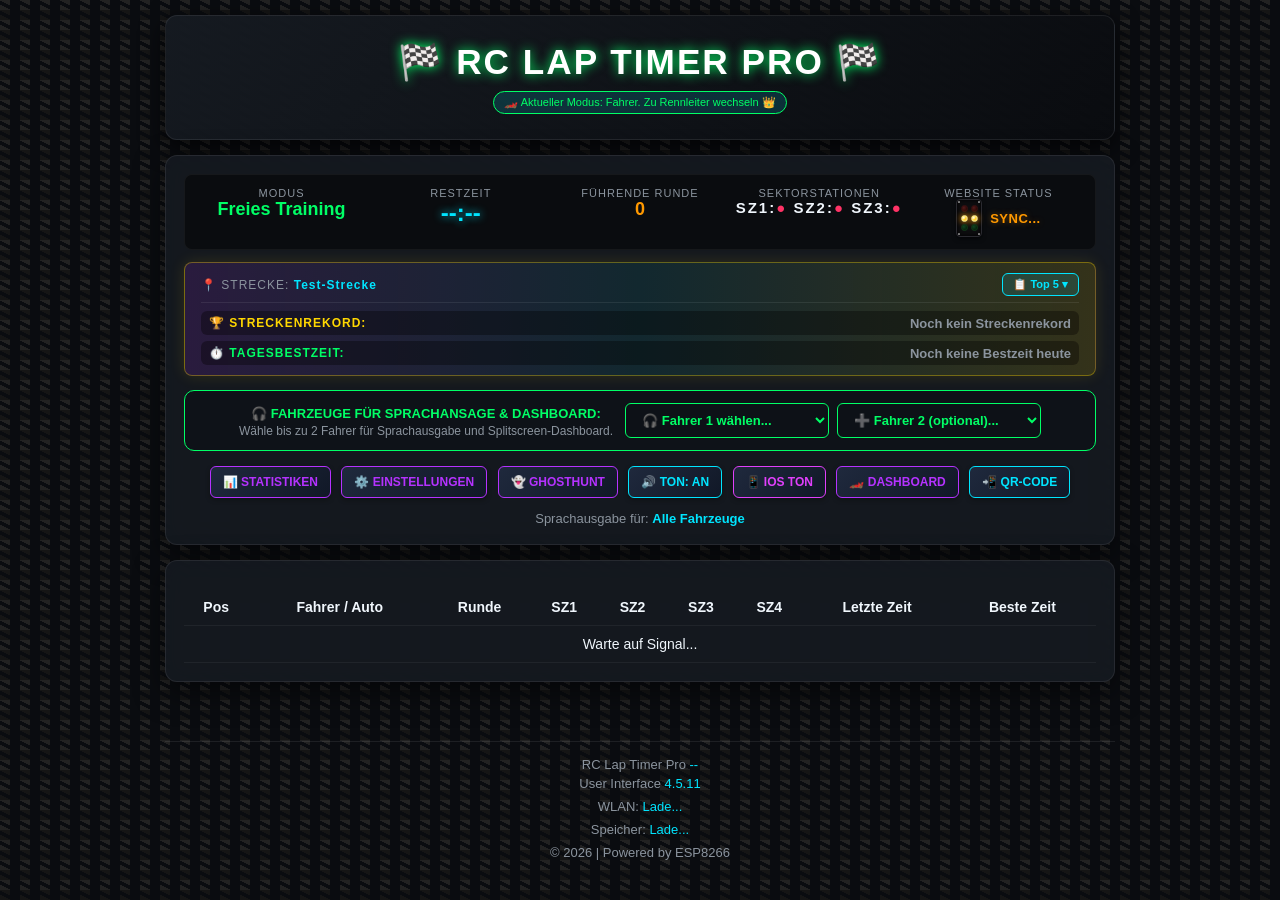
==== esp8266_rx/data/index.html @ 9965b07d "Car-IDs und Autonamen nun getrennt handelbar" ====
<!DOCTYPE HTML>
<html lang="de">
<head>
  <title>RC Lap Timer Pro</title>
  <meta name="viewport" content="width=device-width, initial-scale=1">
  <meta charset="UTF-8">
  <link rel="icon" href="data:image/svg+xml,<svg xmlns='http://www.w3.org/2000/svg' viewBox='0 0 100 100'><text y='.9em' font-size='90'>🏁</text></svg>">
  <link rel="stylesheet" href="style.css?v=4.5.11">
</head>
<body class="role-driver">

  <!-- ECHTES OLED-SCHWARZ DASHBOARD (STROM SPAREN & LIVE-RENNANZEIGE) -->
  <div id="oledDimOverlay" style="display:none;">
    <button class="dimmer-back-btn" onclick="deactivateOledDimmer()" title="Dashboard schließen">
      <span class="dimmer-back-arrow">←</span>
      <span class="dimmer-back-text">Zurück</span>
    </button>

    <div class="dimmer-top">
      <div id="dimmerTrackRecordBanner" class="dimmer-track-record-banner" onclick="openTrackRecordsModal()" style="cursor:pointer;" title="Top 5 Bestenliste öffnen">
        <div class="dimmer-record-line">
          <span class="track-record-icon">🏆</span>
          <span class="track-record-label">Streckenrekord (<span id="dimmerTrackNameVal" style="color:var(--neon-cyan);">Test-Strecke</span>):</span>
          <span id="dimmerAllTimeRecordVal" class="track-record-val">--:--</span>
        </div>
        <div class="dimmer-record-line">
          <span class="track-record-icon">⏱️</span>
          <span class="track-record-label" style="color:var(--neon-green);">Tagesbestzeit:</span>
          <span id="dimmerTrackRecordVal" class="track-record-val">--:--</span>
        </div>
      </div>
      <div>
        <div id="dimmerModeText" class="dimmer-mode-badge" onclick="if(typeof openGhostHuntModal === 'function') openGhostHuntModal();" title="Klicken für Geister-Einstellungen" style="cursor:pointer;">FREIES TRAINING</div>
      </div>
      
      <div class="dimmer-top-stats">
        <div class="dimmer-top-stat-item">
          <span class="dimmer-top-stat-label">Restzeit</span>
          <span id="dimmerTimerText" class="dimmer-top-stat-val timer-val">--:--</span>
        </div>
        <div class="dimmer-top-stat-item">
          <span class="dimmer-top-stat-label">Führende Runde</span>
          <span id="dimmerLeaderLapText" class="dimmer-top-stat-val leader-val">0</span>
        </div>
        <div class="dimmer-top-stat-item dimmer-best-item">
          <span class="dimmer-top-stat-label">🏎️ Schnellste Runde</span>
          <span id="dimmerSessionBestText" class="dimmer-top-stat-val best-val">--:--</span>
        </div>
        <div class="dimmer-top-stat-item">
          <span class="dimmer-top-stat-label">Status</span>
          <div class="startampel-container" style="gap:5px;">
            <div class="startampel-housing" style="width:20px; height:30px; padding:1px 2px;">
              <div class="startampel-row" style="gap:2px;">
                <span class="startampel-lamp lamp-red dimmer-ampel-red" style="width:5px; height:5px;"></span>
                <span class="startampel-lamp lamp-red dimmer-ampel-red" style="width:5px; height:5px;"></span>
              </div>
              <div class="startampel-row" style="gap:2px;">
                <span class="startampel-lamp lamp-yellow dimmer-ampel-yellow" style="width:5px; height:5px;"></span>
                <span class="startampel-lamp lamp-yellow dimmer-ampel-yellow" style="width:5px; height:5px;"></span>
              </div>
              <div class="startampel-row" style="gap:2px;">
                <span class="startampel-lamp lamp-green active dimmer-ampel-green" style="width:5px; height:5px;"></span>
                <span class="startampel-lamp lamp-green active dimmer-ampel-green" style="width:5px; height:5px;"></span>
              </div>
            </div>
            <span id="dimmerStatusText" class="startampel-text status-green" style="font-size:11px;">LIVE</span>
          </div>
        </div>
      </div>
    </div>

    <!-- GEISTERJAGD HUD SLOT (OLED DASHBOARD) -->
    <div id="ghostHudSlotDimmer"></div>

    <div id="dimmerDriversContainer" class="dimmer-drivers-container single-driver">
      <!-- FAHRER 1 SPALTE -->
      <div id="dimmerDriverCol1" class="dimmer-driver-col">
        <div class="dimmer-driver-header">
          <div class="dimmer-driver-name-box">
            <span class="dimmer-car-icon">🏎️</span>
            <span id="dimmerCar1Text" class="dimmer-driver-name">Fahrer 1</span>
          </div>
          <div style="display:flex; align-items:center; gap:6px;">
            <span id="dimmerStatus1Badge" class="dimmer-status-pill" style="display:none;">BOX</span>
            <span id="dimmerPos1Text" class="dimmer-pos-badge">P-</span>
          </div>
        </div>

        <div class="dimmer-center">
          <div class="dimmer-time-box">
            <div class="dimmer-label">Persönliche Bestzeit</div>
            <div id="dimmerPb1Text" class="dimmer-val" style="color:var(--neon-green);">--:--</div>
          </div>
          <div class="dimmer-time-box last-lap-box">
            <div class="dimmer-label">Letzte Runde</div>
            <div id="dimmerLast1Text" class="dimmer-val" style="color:var(--text-main);">--:--</div>
            <div id="dimmerDelta1Text" class="dimmer-delta-val"></div>
          </div>
        </div>

        <div class="dimmer-sectors" id="dimmerSectorsContainer1">
          <div class="dimmer-sector-box" id="dimmer1-box-1" style="display:none;">
            <div class="dimmer-sz-label">SZ 1</div>
            <div id="dimmer1-sz1-val" class="dimmer-sz-val">---</div>
            <div id="dimmer1-sz1-delta" class="dimmer-sz-delta"></div>
          </div>
          <div class="dimmer-sector-box" id="dimmer1-box-2" style="display:none;">
            <div class="dimmer-sz-label">SZ 2</div>
            <div id="dimmer1-sz2-val" class="dimmer-sz-val">---</div>
            <div id="dimmer1-sz2-delta" class="dimmer-sz-delta"></div>
          </div>
          <div class="dimmer-sector-box" id="dimmer1-box-3" style="display:none;">
            <div class="dimmer-sz-label">SZ 3</div>
            <div id="dimmer1-sz3-val" class="dimmer-sz-val">---</div>
            <div id="dimmer1-sz3-delta" class="dimmer-sz-delta"></div>
          </div>
          <div class="dimmer-sector-box" id="dimmer1-box-4" style="display:none;">
            <div class="dimmer-sz-label">SZ 4</div>
            <div id="dimmer1-sz4-val" class="dimmer-sz-val">---</div>
            <div id="dimmer1-sz4-delta" class="dimmer-sz-delta"></div>
          </div>
        </div>
      </div>

      <!-- VERTIKALE TRENNLINIE (NUR BEI 2 FAHRERN) -->
      <div id="dimmerDivider" class="dimmer-divider" style="display:none;"></div>

      <!-- FAHRER 2 SPALTE (NUR BEI 2 FAHRERN) -->
      <div id="dimmerDriverCol2" class="dimmer-driver-col" style="display:none;">
        <div class="dimmer-driver-header">
          <div class="dimmer-driver-name-box">
            <span class="dimmer-car-icon">🏎️</span>
            <span id="dimmerCar2Text" class="dimmer-driver-name">Fahrer 2</span>
          </div>
          <div style="display:flex; align-items:center; gap:6px;">
            <span id="dimmerStatus2Badge" class="dimmer-status-pill" style="display:none;">BOX</span>
            <span id="dimmerPos2Text" class="dimmer-pos-badge">P-</span>
          </div>
        </div>

        <div class="dimmer-center">
          <div class="dimmer-time-box">
            <div class="dimmer-label">Persönliche Bestzeit</div>
            <div id="dimmerPb2Text" class="dimmer-val" style="color:var(--neon-green);">--:--</div>
          </div>
          <div class="dimmer-time-box last-lap-box">
            <div class="dimmer-label">Letzte Runde</div>
            <div id="dimmerLast2Text" class="dimmer-val" style="color:var(--text-main);">--:--</div>
            <div id="dimmerDelta2Text" class="dimmer-delta-val"></div>
          </div>
        </div>

        <div class="dimmer-sectors" id="dimmerSectorsContainer2">
          <div class="dimmer-sector-box" id="dimmer2-box-1" style="display:none;">
            <div class="dimmer-sz-label">SZ 1</div>
            <div id="dimmer2-sz1-val" class="dimmer-sz-val">---</div>
            <div id="dimmer2-sz1-delta" class="dimmer-sz-delta"></div>
          </div>
          <div class="dimmer-sector-box" id="dimmer2-box-2" style="display:none;">
            <div class="dimmer-sz-label">SZ 2</div>
            <div id="dimmer2-sz2-val" class="dimmer-sz-val">---</div>
            <div id="dimmer2-sz2-delta" class="dimmer-sz-delta"></div>
          </div>
          <div class="dimmer-sector-box" id="dimmer2-box-3" style="display:none;">
            <div class="dimmer-sz-label">SZ 3</div>
            <div id="dimmer2-sz3-val" class="dimmer-sz-val">---</div>
            <div id="dimmer2-sz3-delta" class="dimmer-sz-delta"></div>
          </div>
          <div class="dimmer-sector-box" id="dimmer2-box-4" style="display:none;">
            <div class="dimmer-sz-label">SZ 4</div>
            <div id="dimmer2-sz4-val" class="dimmer-sz-val">---</div>
            <div id="dimmer2-sz4-delta" class="dimmer-sz-delta"></div>
          </div>
        </div>
      </div>
    </div>
  </div>

  <div class="main-wrapper">
    <div class="hero-header">
      <h1>🏁 RC LAP TIMER PRO 🏁</h1>
      <div class="role-badge-bar">
        <span id="currentRoleBadge" class="role-pill" onclick="openAdminConfirmModal()" title="Klicken, um zum Rennleiter-Bereich zu wechseln" style="border-color:var(--neon-green); color:var(--neon-green);">
          🏎️ Aktueller Modus: Fahrer. Zu Rennleiter wechseln 👑
        </span>
      </div>
    </div>

    <div class="card">
      <div class="status-bar">
        <div class="status-item">
          <span class="status-label">Modus</span>
          <span id="modeDisplay" class="status-val" style="color:var(--neon-green);">Freies Training</span>
        </div>
        <div class="status-item">
          <span class="status-label">Restzeit</span>
          <span id="timerDisplay" class="status-val timer-display">--:--</span>
        </div>
        <div class="status-item">
          <span class="status-label">Führende Runde</span>
          <span id="leaderLapDisplay" class="status-val" style="color:var(--neon-orange);">0</span>
        </div>
        <div class="status-item">
          <span class="status-label">Sektorstationen</span>
          <span class="status-val" style="font-size: 15px; letter-spacing: 2px;">
            SZ1:<span id="sz1Status" style="color:var(--neon-red);">●</span> 
            SZ2:<span id="sz2Status" style="color:var(--neon-red);">●</span> 
            SZ3:<span id="sz3Status" style="color:var(--neon-red);">●</span>
          </span>
        </div>
        <div class="status-item">
          <span class="status-label">Website Status</span>
          <div class="status-val startampel-container" id="statusAmpelContainer" title="Verbindung zur Basisstation">
            <div class="startampel-housing">
              <div class="startampel-row">
                <span class="startampel-lamp lamp-red" id="ampelRed1"></span>
                <span class="startampel-lamp lamp-red" id="ampelRed2"></span>
              </div>
              <div class="startampel-row">
                <span class="startampel-lamp lamp-yellow" id="ampelYellow1"></span>
                <span class="startampel-lamp lamp-yellow" id="ampelYellow2"></span>
              </div>
              <div class="startampel-row">
                <span class="startampel-lamp lamp-green active" id="ampelGreen1"></span>
                <span class="startampel-lamp lamp-green active" id="ampelGreen2"></span>
              </div>
            </div>
            <span id="heartbeatStatusText" class="startampel-text status-green">LIVE</span>
          </div>
        </div>
      </div>

      <div id="trackRecordBar" class="track-record-bar">
        <div class="track-record-header">
          <span class="track-record-track-badge">📍 STRECKE: <strong id="activeTrackNameBadge" style="color:var(--neon-cyan);">Test-Strecke</strong></span>
          <button type="button" class="track-top5-btn" onclick="openTrackRecordsModal()" title="Top 5 Bestenliste öffnen">📋 Top 5 ▾</button>
        </div>
        <div class="track-record-rows" onclick="openTrackRecordsModal()" title="Klicken für Top 5 Bestenliste">
          <div class="track-record-row">
            <span class="track-record-row-label">🏆 STRECKENREKORD:</span>
            <span class="track-record-row-val" id="allTimeRecordDisplay"><span style="color:var(--text-muted); font-size:13px;">Noch kein Streckenrekord</span></span>
          </div>
          <div class="track-record-row">
            <span class="track-record-row-label" style="color:var(--neon-green);">⏱️ TAGESBESTZEIT:</span>
            <span class="track-record-row-val" id="trackRecordDisplay"><span style="color:var(--text-muted); font-size:13px;">Noch keine Bestzeit heute</span></span>
          </div>
        </div>
      </div>

      <div id="mainStorageWarningBanner" class="storage-warning-banner" style="display:none;"></div>

      <div id="poleBanner" class="pole-banner" style="display:none;">
        <div class="pole-banner-title">👑 QUALIFYING BEENDET – POLE POSITION 👑</div>
        <div id="poleBannerText" class="pole-banner-val">---</div>
      </div>

      <!-- GEISTERJAGD HUD SLOT (NORMAL) -->
      <div id="ghostHudSlotNormal">
        <!-- GEISTERJAGD BANNER (BEATEN) -->
        <div id="ghostBeatenBanner" class="ghost-beaten-banner" style="display:none;">
          <div class="ghost-beaten-title">👑 GEIST GESCHLAGEN – NEUE BESTZEIT! 👑</div>
          <div id="ghostBeatenBannerText" class="ghost-beaten-val">---</div>
        </div>

        <!-- GEISTERJAGD HUD (GROSSANZEIGE FÜR SOLO-FAHRER) -->
        <div id="ghostHudContainer" class="ghost-hud" style="display:none;">
          <div class="ghost-card-wrapper">
            <!-- GEIST KARTE (KLICKBAR) -->
            <div class="ghost-card ghost-target-card" onclick="openGhostHuntModal()" role="button" tabindex="0" style="cursor:pointer;" title="Klicken, um Geist-Ziel zu wählen / ändern">
              <div class="ghost-card-header">
                <span class="ghost-icon">👻</span>
                <div>
                  <div class="ghost-card-subtitle">DER GEIST (ZIEL) ⚙️</div>
                  <div id="ghostTargetName" class="ghost-card-title">Streckenrekord</div>
                </div>
              </div>
              <div class="ghost-time-box">
                <span id="ghostTargetTime" class="ghost-time-val">--:--</span>
              </div>
              <div class="ghost-sectors-mini" id="ghostTargetSectors">
                <span id="ghostTargetSz1">SZ1: ---</span>
                <span id="ghostTargetSz2">SZ2: ---</span>
                <span id="ghostTargetSz3">SZ3: ---</span>
                <span id="ghostTargetSz4">Ziel: ---</span>
              </div>
            </div>

            <!-- JÄGER KARTE -->
            <div class="ghost-card ghost-hunter-card">
              <div class="ghost-card-header">
                <span class="ghost-icon">🏎️</span>
                <div>
                  <div class="ghost-card-subtitle">DEINE RUNDE (<span id="ghostHunterLapNum">Runde 0</span>)</div>
                  <div id="ghostHunterName" class="ghost-card-title">Fahrer 1</div>
                </div>
              </div>
              <div class="ghost-time-box">
                <span id="ghostHunterLastTime" class="ghost-time-val">--:--</span>
                <span id="ghostLiveDeltaPill" class="ghost-delta-pill" style="display:none;">±0.00</span>
              </div>
              <div class="ghost-sectors-grid" id="ghostHunterSectors">
                <div class="ghost-sector-cell" id="ghostHunterCell1">
                  <span class="ghost-sec-lbl">SZ 1</span>
                  <span id="ghostHunterSz1" class="ghost-sec-val">---</span>
                  <span id="ghostDeltaSz1" class="ghost-sec-delta"></span>
                </div>
                <div class="ghost-sector-cell" id="ghostHunterCell2">
                  <span class="ghost-sec-lbl">SZ 2</span>
                  <span id="ghostHunterSz2" class="ghost-sec-val">---</span>
                  <span id="ghostDeltaSz2" class="ghost-sec-delta"></span>
                </div>
                <div class="ghost-sector-cell" id="ghostHunterCell3">
                  <span class="ghost-sec-lbl">SZ 3</span>
                  <span id="ghostHunterSz3" class="ghost-sec-val">---</span>
                  <span id="ghostDeltaSz3" class="ghost-sec-delta"></span>
                </div>
                <div class="ghost-sector-cell" id="ghostHunterCell4">
                  <span class="ghost-sec-lbl">Ziel</span>
                  <span id="ghostHunterSz4" class="ghost-sec-val">---</span>
                  <span id="ghostDeltaSz4" class="ghost-sec-delta"></span>
                </div>
              </div>
            </div>
          </div>
        </div>
      </div>

      <div class="driver-quick-panel">
        <div style="text-align:center;">
          <strong style="color:var(--neon-green); font-family:var(--font-display); font-size:13px;">🎧 FAHRZEUGE FÜR SPRACHANSAGE & DASHBOARD:</strong>
          <div id="driverQuickHint" style="font-size:12px; color:var(--text-muted); margin-top:2px;">Wähle bis zu 2 Fahrer für Sprachausgabe und Splitscreen-Dashboard.</div>
        </div>
        <div style="display:flex; gap:8px; flex-wrap:wrap; justify-content:center;">
          <select id="driverQuickSelect1" class="driver-quick-select" onchange="onDriverQuickSelectChange()">
            <option value="none">🎧 Fahrer 1 wählen...</option>
          </select>
          <select id="driverQuickSelect2" class="driver-quick-select" onchange="onDriverQuickSelectChange()">
            <option value="none">➕ Fahrer 2 (optional)...</option>
          </select>
        </div>
      </div>

      <div>
        <button class="btn btn-purple" id="statsOverviewBtn" onclick="openStatsOverviewModal()">📊 Statistiken</button>
        <button class="btn btn-purple" onclick="openDriverConfigModal()">⚙️ Einstellungen</button>
        <button class="btn btn-purple" id="ghostHuntDriverBtn" onclick="openGhostHuntModal()" style="border-color:var(--neon-purple);">👻 Ghosthunt</button>
        <button class="btn" id="ttsToggleBtn" onclick="toggleTTS()">🔊 Ton: AN</button>
        <button class="btn btn-ios" id="iosUnmuteBtn" onclick="unmuteIOSAudio()">📱 iOS Ton</button>
        <button class="btn btn-purple" onclick="activateOledDimmer()" title="Öffnet das Renn-Dashboard">🏎️ Dashboard</button>
        <button class="btn btn-cyan" id="qrCodeBtn" onclick="openQrModal()" title="QR-Code zum Verbinden anzeigen">📲 QR-Code</button>
      </div>
      <div style="margin-top: 10px; font-size: 13px; color: var(--text-muted);">
        Sprachausgabe für: <strong id="ttsSelectedCarsDisplay" style="color: var(--neon-cyan);">Alle Fahrzeuge</strong>
      </div>
    </div>

    <div class="card">
      <div class="table-responsive">
        <table>
          <thead>
            <tr>
              <th class="sortable" onclick="sortTable('default')">Pos <span id="sort-icon-default" class="sort-icon"></span></th>
              <th class="sortable" onclick="sortTable('driver')">Fahrer / Auto <span id="sort-icon-driver" class="sort-icon"></span></th>
              <th class="sortable" onclick="sortTable('laps')"><span id="th-laps-label">Runde</span> <span id="sort-icon-laps" class="sort-icon"></span></th>
              <th id="th-sz1" class="sortable" onclick="sortTable('sz1')"><span id="th-sz1-label">SZ1</span> <span id="sort-icon-sz1" class="sort-icon"></span></th>
              <th id="th-sz2" class="sortable" onclick="sortTable('sz2')"><span id="th-sz2-label">SZ2</span> <span id="sort-icon-sz2" class="sort-icon"></span></th>
              <th id="th-sz3" class="sortable" onclick="sortTable('sz3')"><span id="th-sz3-label">SZ3</span> <span id="sort-icon-sz3" class="sort-icon"></span></th>
              <th id="th-sz4" class="sortable" onclick="sortTable('sz4')"><span id="th-sz4-label">SZ4</span> <span id="sort-icon-sz4" class="sort-icon"></span></th>
              <th class="sortable" onclick="sortTable('lastLap')"><span id="th-last-label">Letzte Zeit</span> <span id="sort-icon-lastLap" class="sort-icon"></span></th>
              <th class="sortable" onclick="sortTable('bestLap')"><span id="th-best-label">Beste Zeit</span> <span id="sort-icon-bestLap" class="sort-icon"></span></th>
            </tr>
          </thead>
          <tbody id="lapTable">
            <tr><td colspan="9">Warte auf Signal...</td></tr>
          </tbody>
        </table>
      </div>
    </div>
  </div>

  <!-- MODAL: TOP 5 STRECKENREKORD & TAGESBESTZEIT -->
  <div id="trackRecordsModal" class="modal" style="z-index: 10005;">
    <div class="modal-content" style="max-width: 540px; border: 1px solid var(--neon-gold); box-shadow: 0 0 25px rgba(255, 215, 0, 0.25);">
      <div style="display:flex; justify-content:space-between; align-items:center; margin-bottom:12px; border-bottom: 1px solid #222; padding-bottom: 8px;">
        <h3 style="color:var(--neon-gold); margin:0; font-family:var(--font-display); font-size:16px;">🏆 TOP 5 BESTENLISTE</h3>
        <button class="btn btn-danger" style="padding:4px 10px; font-size:16px; cursor:pointer;" onclick="closeTrackRecordsModal()">✕</button>
      </div>

      <div style="display:flex; align-items:center; justify-content:space-between; gap:8px; margin-bottom:14px; background:rgba(0,0,0,0.4); padding:8px 12px; border-radius:8px; border:1px solid rgba(0,229,255,0.25); flex-wrap:wrap;">
        <span style="font-size:12px; color:var(--neon-cyan); font-family:var(--font-display); font-weight:bold;">📍 STRECKE:</span>
        <select id="top5ModalTrackSelect" class="track-select-dropdown" style="flex:1; min-width:160px;" onchange="renderTrackRecordsModalContent(this.value)"></select>
      </div>

      <div class="modal-body" id="trackRecordsModalBody">
        <p style="color:var(--text-muted);">Lade Top 5...</p>
      </div>

      <div style="display:flex; justify-content:space-between; align-items:center; margin-top: 15px; border-top: 1px solid #222; padding-top: 10px; flex-wrap:wrap; gap:8px;">
        <button class="btn btn-purple" style="margin:0; font-size:11px;" onclick="closeTrackRecordsModal(); openStatsOverviewModal('records');">📊 Zur Rekord-Statistik</button>
        <button class="btn btn-warning" style="margin:0;" onclick="closeTrackRecordsModal()">Schließen</button>
      </div>
    </div>
  </div>

  <!-- GEISTERJAGD MODAL -->
  <div id="ghostHuntModal" class="modal" style="z-index: 10006;">
    <div class="modal-content" style="max-width: 500px; border: 1px solid var(--neon-purple); box-shadow: 0 0 25px rgba(181, 50, 255, 0.35);">
      <div style="display:flex; justify-content:space-between; align-items:center; margin-bottom:12px; border-bottom: 1px solid #222; padding-bottom: 8px;">
        <h3 style="color:var(--neon-purple); margin:0; font-family:var(--font-display);">👻 GHOSTHUNT (GEISTER-AUSWAHL)</h3>
        <button class="btn btn-danger" style="padding:4px 10px; font-size:16px; cursor:pointer;" onclick="closeGhostHuntModal()">✕</button>
      </div>

      <div style="margin-bottom: 16px;">
        <label style="font-weight:bold; color:var(--text-main); display:block; margin-bottom:6px;">Wähle deinen Gegner (Der Geist):</label>
        <select id="ghostTargetTypeSelect" class="form-input" style="width:100%; padding:10px; font-size:14px; background:#0d1117; color:var(--neon-cyan); border:1px solid #333; border-radius:6px;" onchange="updateGhostHuntModalDisplay()">
          <option value="0">🏆 Streckenrekord-Geist (All-Time P1)</option>
          <option value="1">⏱️ Tagesbestzeit-Geist (Heutiges P1)</option>
          <option value="2">👤 Eigener Geist / Session-PB</option>
          <option value="4">🏎️ Live-Führender der Session</option>
          <option value="3">🎯 Freie Wunsch-Zielzeit</option>
        </select>
      </div>

      <!-- Vorschau-Info-Box -->
      <div id="ghostPreviewInfo" style="background:rgba(181,50,255,0.08); border:1px solid rgba(181,50,255,0.3); border-radius:8px; padding:12px; margin-bottom:15px; font-size:13px; line-height:1.5;">
        Lade Streckenrekord...
      </div>

      <!-- Freie Zielzeit-Eingabe (nur bei Type 3) -->
      <div id="ghostCustomTimeBox" style="display:none; margin-bottom:16px;">
        <label style="font-weight:bold; color:var(--text-main); display:block; margin-bottom:6px;">Zielzeit in Sekunden (z. B. 12.500):</label>
        <input type="text" id="ghostCustomTimeInput" class="form-input" placeholder="12.500" style="width:100%; padding:10px; font-size:15px; font-family:monospace; background:#0d1117; color:var(--neon-green); border:1px solid #333; border-radius:6px;">
      </div>

      <div id="ghostModalActionButtons" style="display:flex; justify-content:flex-end; gap:10px; border-top:1px solid #222; padding-top:12px; flex-wrap:wrap;">
        <button class="btn btn-warning" onclick="closeGhostHuntModal()">Schließen</button>
        <button class="btn btn-purple" style="font-weight:bold; padding:10px 18px; box-shadow: 0 0 12px rgba(181,50,255,0.5);" onclick="startDriverLocalGhostHuntFromModal()">👻 Ghosthunt Starten</button>
      </div>
    </div>
  </div>

  <!-- FAHRER-EINSTELLUNGEN MODAL -->
  <div id="driverConfigModal" class="modal">
    <div class="modal-content" style="max-width: 480px;">
      <div style="display:flex; justify-content:space-between; align-items:center; margin-bottom:10px; border-bottom: 1px solid #222; padding-bottom: 8px;">
        <h3 style="color:var(--neon-green); margin:0; font-family:var(--font-display);">⚙️ FAHRER-EINSTELLUNGEN</h3>
        <button class="btn btn-danger" style="padding:4px 10px; font-size:16px; cursor:pointer;" onclick="closeDriverConfigModal()">✕</button>
      </div>
      
      <div class="modal-body">
        <div style="background:#0d1117; padding:15px; border-radius:8px; margin-bottom:15px; text-align: left; border: 1px solid var(--neon-green);">
          <h4 style="color:var(--neon-green); margin:0 0 12px 0; font-family:var(--font-display);">🎙️ Sprachansagen</h4>
          <label style="cursor:pointer; display: block; margin-bottom: 12px;">
            <input type="checkbox" id="driver_cfg_sector_audio" style="transform: scale(1.3); margin-right: 10px;" onchange="saveDriverAudioConfig()">
            <strong>📢 Sektor-Bestzeiten Sprachansage</strong>
            <div style="font-size:11px; color:var(--text-muted); margin-left: 28px; margin-top:2px;">Sagt neue absolute und persönliche Sektor-Bestzeiten an</div>
          </label>
          <label style="cursor:pointer; display: block; margin-bottom: 12px;">
            <input type="checkbox" id="driver_cfg_sector_ticks" style="transform: scale(1.3); margin-right: 10px;" onchange="saveDriverAudioConfig()">
            <strong>⏱️ SZ-Durchfahrts-Ticks (SZ1–SZ3 Beep)</strong>
            <div style="font-size:11px; color:var(--text-muted); margin-left: 28px; margin-top:2px;">A7 Chiptune-Tick: Fahrer 1 einfacher Beep, Fahrer 2 doppelter Beep</div>
          </label>
          <label style="cursor:pointer; display: block; margin-bottom: 12px;">
            <input type="checkbox" id="driver_cfg_ghost_audio" style="transform: scale(1.3); margin-right: 10px;" onchange="saveDriverAudioConfig()">
            <strong>👻 Ghost Sektor-Pieptöne (Buzzer & Beeps)</strong>
            <div style="font-size:11px; color:var(--text-muted); margin-left: 28px; margin-top:2px;">Hoher Doppel-Beep bei Vorsprung, Bass-Beep bei Rückstand</div>
          </label>
          <label style="cursor:pointer; display: block; margin-bottom: 12px;">
            <input type="checkbox" id="driver_cfg_ghost_tts" style="transform: scale(1.3); margin-right: 10px;" onchange="saveDriverAudioConfig()">
            <strong>🗣️ Ghost Sektor-Sprachausgabe (Delta)</strong>
            <div style="font-size:11px; color:var(--text-muted); margin-left: 28px; margin-top:2px;">Sagt Vorsprung/Rückstand auf Hundertstel an (z. B. „Minus eins fünfundzwanzig“)</div>
          </label>
          <label style="cursor:pointer; display: block; margin-bottom: 12px;">
            <input type="checkbox" id="driver_cfg_announce_lap_times" style="transform: scale(1.3); margin-right: 10px;" onchange="saveDriverAudioConfig()">
            <strong>📢 Rundenzeiten im Rennen ansagen</strong>
            <div style="font-size:11px; color:var(--text-muted); margin-left: 28px; margin-top:2px;">Platzierungen werden im Rennen immer angesagt</div>
          </label>
          <label style="cursor:pointer; display: block;">
            <input type="checkbox" id="driver_cfg_mute_countdown_tts" style="transform: scale(1.3); margin-right: 10px;" onchange="saveDriverAudioConfig()">
            <strong>🚦 Countdown-Sprachansage stummschalten</strong>
            <div style="font-size:11px; color:var(--text-muted); margin-left: 28px; margin-top:2px;">Kein Sprach-Countdown (3-2-1), sondern nur der synchrone Startampel-Buzzer</div>
          </label>
        </div>
      </div>

      <div style="display:flex; justify-content:flex-end; align-items:center; margin-top: 15px; border-top: 1px solid #222; padding-top: 10px;">
        <button class="btn btn-warning" onclick="closeDriverConfigModal()">Schließen</button>
      </div>
    </div>
  </div>

  <!-- SICHERHEITS-MODAL: WECHSEL ZUM RENMLEITER -->
  <div id="adminConfirmModal" class="modal" style="z-index: 9999;">
    <div class="modal-content" style="max-width: 480px; text-align: center; border: 1px solid var(--neon-cyan); box-shadow: 0 0 25px rgba(0, 229, 255, 0.4);">
      <h3 style="color:var(--neon-cyan); font-family:var(--font-display); margin-top:0;">👑 ZUM RENMLEITER WECHSELN?</h3>
      <p style="font-size:14px; color:var(--text-main); margin-bottom:15px;">
        Im Rennleiter-Bereich können Rennmodi gesteuert, Durchgänge gestartet/gestoppt und Systemeinstellungen geändert werden.
      </p>
      
      <div style="background:rgba(0,0,0,0.6); padding:14px; border-radius:8px; border:1px dashed var(--neon-cyan); margin-bottom:20px; text-align:left;">
        <label style="cursor:pointer; display:flex; align-items:center; gap:10px; font-size:14px; color:var(--neon-cyan); font-weight:bold;">
          <input type="checkbox" id="adminConfirmCheckbox" onchange="toggleAdminConfirmBtn()" style="transform:scale(1.3); cursor:pointer;">
          <span>Ja, wirklich zum Rennleiter-Bereich wechseln</span>
        </label>
      </div>
      
      <div style="display:flex; gap:10px;">
        <button class="btn btn-warning" style="flex:1; padding:12px; font-weight:bold;" onclick="closeAdminConfirmModal()">ABBRECHEN</button>
        <button class="btn btn-success" id="adminGoBtn" style="flex:1; padding:12px; font-weight:bold; opacity:0.5; pointer-events:none;" onclick="proceedToAdmin()">WEITER ZUM ADMIN 👑</button>
      </div>
    </div>
  </div>

  <!-- STATISTIKEN MODAL (WIRD BEI KLICK PER LAZY-LOADING GELADEN) -->
  <div id="statsOverviewModal" class="modal">
    <div class="modal-content">
      <div style="display:flex; justify-content:space-between; align-items:center; margin-bottom:10px;">
        <h3 style="color:var(--neon-green); margin:0; font-family:var(--font-display);">📊 STATISTIKEN & RENN-HISTORIE</h3>
        <button class="btn btn-danger" style="padding:4px 10px; font-size:16px; cursor:pointer;" onclick="closeStatsOverviewModal()">✕</button>
      </div>

      <div id="statsStorageWarningBanner" class="storage-warning-banner" style="display:none;"></div>

      <div class="backup-bar">
        <div style="display:flex; align-items:center; gap:8px; flex-wrap:wrap;">
          <span style="font-size:12px; color:var(--neon-cyan); font-weight:bold; font-family:var(--font-display);">📍 STRECKE:</span>
          <select id="statsTrackFilterSelect" class="track-select-dropdown" style="padding:4px 10px; font-size:12px;" onchange="onStatsTrackFilterChange(this.value)">
            <option value="all">🌍 Alle Strecken</option>
          </select>
        </div>
        <div id="statsDailyBestDisplay" style="font-size:12px; color:var(--text-muted); display:flex; flex-direction:column; gap:2px; text-align:left;">
          <div>🏆 Streckenrekord: <strong id="statsAllTimeBestVal" style="color:var(--neon-gold);">--:--</strong></div>
          <div>⏱️ Tagesbestzeit: <strong id="statsDailyBestVal" style="color:var(--neon-green);">--:--</strong></div>
        </div>
        <div style="font-size:12px; color:var(--text-muted); display:flex; align-items:center; gap:8px;">
          <span>💾 Flash: <strong id="statsFsUsageText" style="color:var(--neon-cyan);">--%</strong></span>
          <button id="rebuildIndexBtn" class="btn btn-purple" style="padding:3px 8px; font-size:11px; margin:0;" onclick="rebuildSessionsIndexUI()" title="Dateisystem durchsuchen und Sessions-Index reparieren">🔄 Index neu aufbauen</button>
        </div>
      </div>

      <div class="tab-container">
        <button class="tab-btn" id="tabRecordsBtn" onclick="switchStatsTab('records')">🏆 Rekorde</button>
        <button class="tab-btn active" id="tabDriversBtn" onclick="switchStatsTab('drivers')">👤 Fahrer</button>
        <button class="tab-btn" id="tabTrainingBtn" onclick="switchStatsTab('training')">🏁 Freies Training</button>
        <button class="tab-btn" id="tabQualiBtn" onclick="switchStatsTab('quali')">⏱️ Qualifying</button>
        <button class="tab-btn" id="tabRace_lapsBtn" onclick="switchStatsTab('race_laps')">🏎️ Rennen (Runden)</button>
        <button class="tab-btn" id="tabRace_timeBtn" onclick="switchStatsTab('race_time')">⏳ Rennen (Zeit)</button>
        <button class="tab-btn" id="tabDragBtn" onclick="switchStatsTab('drag')">⚡ Dragrace</button>
        <button class="tab-btn" id="tabGhostBtn" onclick="switchStatsTab('ghost')">👻 Ghost Battle</button>
      </div>
      
      <div class="modal-body" id="statsTabRecords" style="display:none;"></div>
      <div class="modal-body" id="statsTabDrivers"></div>
      <div class="modal-body" id="statsTabTraining" style="display:none;"></div>
      <div class="modal-body" id="statsTabQuali" style="display:none;"></div>
      <div class="modal-body" id="statsTabRace_laps" style="display:none;"></div>
      <div class="modal-body" id="statsTabRace_time" style="display:none;"></div>
      <div class="modal-body" id="statsTabDrag" style="display:none;"></div>
      <div class="modal-body" id="statsTabGhost" style="display:none;"></div>

      <div style="display:flex; justify-content:flex-end; align-items:center; margin-top: 15px; border-top: 1px solid #222; padding-top: 10px;">
        <button class="btn btn-warning" onclick="closeStatsOverviewModal()">Schließen</button>
      </div>
    </div>
  </div>

  <div id="statsModal" class="modal">
    <div class="modal-content">
      <div style="display:flex; justify-content:space-between; align-items:center; margin-bottom:10px; border-bottom: 1px solid #222; padding-bottom: 8px;">
        <button class="btn" style="padding:4px 8px;" onclick="backToStatsOverview()">← Zurück</button>
        <h3 id="statsModalTitle" style="color:var(--neon-green); margin:0; font-family:var(--font-display);">Fahrer-Profil</h3>
        <button class="btn btn-danger" style="padding:4px 10px; font-size:16px; cursor:pointer;" onclick="closeStatsModal()">✕</button>
      </div>
      
      <div class="modal-body" id="driverProfileContent">
        <p style="color:var(--text-muted);">Lade Fahrer-Statistik...</p>
      </div>

      <div style="display:flex; justify-content:flex-end; align-items:center; margin-top: 15px; border-top: 1px solid #222; padding-top: 10px;">
        <button class="btn btn-warning" onclick="closeStatsModal()">Schließen</button>
      </div>
    </div>
  </div>

  <!-- MODAL: QR-CODE (VERBINDUNG / IP-ADRESSE) -->
  <div id="qrModal" class="modal" style="z-index: 10007;">
    <div class="modal-content" style="max-width: 380px; text-align: center; border: 1px solid var(--neon-cyan); box-shadow: 0 0 25px rgba(0, 229, 255, 0.35);">
      <div style="display:flex; justify-content:space-between; align-items:center; margin-bottom:12px; border-bottom: 1px solid #222; padding-bottom: 8px;">
        <h3 style="color:var(--neon-cyan); margin:0; font-family:var(--font-display); font-size:15px; letter-spacing:1px;">📲 MIT ZEITMESSUNG VERBINDEN</h3>
        <button class="btn btn-danger" style="padding:4px 10px; font-size:16px; cursor:pointer;" onclick="closeQrModal()">✕</button>
      </div>

      <div class="modal-body" style="display:flex; flex-direction:column; align-items:center; justify-content:center; padding:5px 0;">
        <p style="font-size:13px; color:var(--text-muted); margin-top:0; margin-bottom:12px; line-height:1.4;">
          Scanne den QR-Code mit der Handykamera, um die Zeitmessung direkt im Browser zu öffnen:
        </p>

        <!-- QR-Code Container -->
        <div id="qrCodeContainer" style="background:#ffffff; padding:14px; border-radius:12px; display:inline-flex; justify-content:center; align-items:center; box-shadow:0 0 20px rgba(0,229,255,0.35); margin:6px auto;"></div>

        <!-- URL-Anzeige -->
        <div style="margin-top:14px; width:100%; box-sizing:border-box; background:rgba(0,0,0,0.5); padding:10px; border-radius:8px; border:1px dashed var(--neon-cyan);">
          <div style="font-size:11px; color:var(--text-muted); text-transform:uppercase; letter-spacing:1px; margin-bottom:4px;">Direkt-Link:</div>
          <a id="qrUrlLink" href="#" target="_blank" style="font-family:monospace; font-size:14px; color:var(--neon-green); font-weight:bold; word-break:break-all; text-decoration:none;">http://...</a>
        </div>
      </div>

      <div style="display:flex; justify-content:flex-end; margin-top: 15px; border-top: 1px solid #222; padding-top: 10px;">
        <button class="btn btn-warning" style="margin:0; width:100%;" onclick="closeQrModal()">Schließen</button>
      </div>
    </div>
  </div>

  <!-- UNIVERSELLES DIALOG-MODAL -->
  <div id="universalModal" class="modal" style="z-index: 10010;">
    <div class="modal-content" id="universalModalContent" style="max-width:460px; text-align:center;">
      <h3 id="universalModalTitle" style="font-family:var(--font-display); margin-top:0; font-size:18px; letter-spacing:1px;">DIALOG</h3>
      
      <div id="universalModalBox" style="display:none; background:rgba(0,0,0,0.5); padding:12px 15px; border-radius:8px; border:1px dashed var(--neon-cyan); margin:15px 0; text-align:left;">
        <div id="universalModalBoxLabel" style="font-size:11px; color:var(--text-muted); text-transform:uppercase; letter-spacing:1px; margin-bottom:4px;">Details:</div>
        <div id="universalModalBoxContent" style="font-family:monospace; font-size:13px; color:#fff; font-weight:bold; word-break:break-all;"></div>
        <div id="universalModalBoxSub" style="font-size:12px; color:var(--neon-cyan); margin-top:4px;"></div>
      </div>

      <p id="universalModalMessage" style="font-size:14px; color:var(--text-main); margin-bottom:20px; line-height:1.4;"></p>

      <div id="universalModalButtons" style="display:flex; gap:10px;">
        <button id="universalModalCancelBtn" class="btn btn-cyan" style="flex:1; padding:12px; font-weight:bold; margin:0;" onclick="closeUniversalDialog(false)">ABBRECHEN</button>
        <button id="universalModalConfirmBtn" class="btn btn-purple" style="flex:1; padding:12px; font-weight:bold; margin:0;" onclick="closeUniversalDialog(true)">BESTÄTIGEN</button>
      </div>
    </div>
  </div>

  <footer>
    <div>RC Lap Timer Pro <span id="firmware-version" style="color:var(--neon-cyan);">--</span></div>
    <div>User Interface <span id="ui-version" style="color:var(--neon-cyan);">4.5.11</span></div>
    <div id="footer-wifi-status" style="margin-top:4px;">WLAN: <span style="color:var(--neon-cyan);">Lade...</span></div>
    <div id="footer-storage-status" style="margin-top:4px;">Speicher: <span style="color:var(--neon-cyan);">Lade...</span></div>
    <div style="margin-top:4px;">&copy; 2026 | Powered by ESP8266</div>
  </footer>

  <script src="qrcode.min.js?v=4.5.11"></script>
  <script src="tts.js?v=4.5.11"></script>
  <script src="websocket.js?v=4.5.11"></script>
  <script src="modes.js?v=4.5.11"></script>
  <script src="main.js?v=4.5.11"></script>
</body>
</html>
---- esp8266_rx/data/style.css ----
:root {
  --bg-dark: #0a0c10;
  --card-bg: rgba(22, 27, 34, 0.85);
  --card-border: rgba(255, 255, 255, 0.08);
  --neon-green: #00ff66;
  --neon-cyan: #00e5ff;
  --neon-orange: #ff9900;
  --neon-red: #ff3366;
  --neon-purple: #b532ff;
  --neon-gold: #ffd700;
  --text-main: #f0f6fc;
  --text-muted: #8b949e;
  --font-display: 'Orbitron', -apple-system, BlinkMacSystemFont, "Segoe UI", Roboto, sans-serif;
  --font-body: 'Rajdhani', -apple-system, BlinkMacSystemFont, "Segoe UI", Roboto, sans-serif;
}

* { box-sizing: border-box; }

body {
  font-family: var(--font-body);
  font-size: 16px;
  margin: 0;
  padding: 15px;
  background-color: var(--bg-dark);
  background-image: 
    linear-gradient(27deg, #151515 5px, transparent 5px),
    linear-gradient(207deg, #151515 5px, transparent 5px),
    linear-gradient(27deg, #222 5px, transparent 5px),
    linear-gradient(207deg, #222 5px, transparent 5px);
  background-size: 20px 20px;
  background-position: 0 0, 10px 10px, 0 10px, 10px 0;
  color: var(--text-main);
  text-align: center;
  min-height: 100vh;
  display: flex;
  flex-direction: column;
  overflow-x: hidden;
}

.main-wrapper {
  flex: 1;
  width: 100%;
  max-width: 950px;
  margin: 0 auto;
}

.hero-header {
  position: relative;
  width: 100%;
  margin: 0 auto 15px auto;
  border-radius: 12px;
  overflow: hidden;
  box-shadow: 0 8px 25px rgba(0, 0, 0, 0.7);
  border: 1px solid var(--card-border);
  background: linear-gradient(135deg, rgba(22, 27, 34, 0.95), rgba(10, 12, 16, 0.95));
  padding: 25px 15px;
}

h1 {
  font-family: var(--font-display);
  font-size: 2.2rem;
  font-weight: 900;
  margin: 0;
  color: #fff;
  text-transform: uppercase;
  letter-spacing: 2px;
  text-shadow: 0 0 12px var(--neon-green);
  display: flex;
  align-items: center;
  justify-content: center;
  gap: 10px;
  word-break: break-word;
}

.role-badge-bar {
  display: flex;
  justify-content: center;
  align-items: center;
  gap: 10px;
  margin-top: 8px;
  flex-wrap: wrap;
}

.role-pill {
  font-family: var(--font-display);
  font-size: 11px;
  padding: 4px 10px;
  border-radius: 20px;
  background: rgba(0, 229, 255, 0.15);
  border: 1px solid var(--neon-cyan);
  color: var(--neon-cyan);
  cursor: pointer;
  transition: all 0.2s;
}
.role-pill:hover {
  background: var(--neon-cyan);
  color: #000;
}

body.role-driver .admin-only {
  display: none !important;
}
body.role-admin .driver-only {
  display: none !important;
}

.driver-quick-panel {
  background: rgba(13, 17, 23, 0.75);
  border: 1px solid var(--neon-green);
  border-radius: 10px;
  padding: 12px 15px;
  margin-bottom: 12px;
  display: flex;
  flex-wrap: wrap;
  justify-content: center;
  align-items: center;
  text-align: center;
  gap: 12px;
}

.driver-quick-select {
  background: #0d1117;
  color: var(--neon-green);
  border: 1px solid var(--neon-green);
  padding: 8px 12px;
  border-radius: 6px;
  font-family: var(--font-display);
  font-size: 13px;
  font-weight: 700;
  cursor: pointer;
  min-width: 190px;
}

.role-choice-grid {
  display: grid;
  grid-template-columns: repeat(auto-fit, minmax(220px, 1fr));
  gap: 15px;
  margin-top: 15px;
}

.role-choice-card {
  background: #0d1117;
  border: 2px solid var(--card-border);
  border-radius: 12px;
  padding: 22px 15px;
  text-align: center;
  cursor: pointer;
  transition: all 0.25s ease;
}

.role-choice-card.driver-card {
  border-color: var(--neon-green);
  box-shadow: 0 0 15px rgba(0, 255, 102, 0.12);
}
.role-choice-card.driver-card:hover {
  background: rgba(0, 255, 102, 0.12);
  transform: translateY(-3px);
  box-shadow: 0 0 25px rgba(0, 255, 102, 0.35);
}

.role-choice-card.admin-card {
  border-color: var(--neon-cyan);
  box-shadow: 0 0 15px rgba(0, 229, 255, 0.12);
}
.role-choice-card.admin-card:hover {
  background: rgba(0, 229, 255, 0.12);
  transform: translateY(-3px);
  box-shadow: 0 0 25px rgba(0, 229, 255, 0.35);
}

/* ========================================================
   RENN-DASHBOARD (ECHTES OLED-SCHWARZ MIT LIVE-DATEN)
   ======================================================== */
#oledDimOverlay {
  display: none;
  position: fixed;
  inset: 0;
  background: #000000;
  z-index: 10000;
  flex-direction: column;
  justify-content: flex-start;
  align-items: center;
  user-select: none;
  padding: 20px 15px 35px 15px;
  overflow-y: auto;
}

.dimmer-back-btn {
  position: absolute;
  top: 15px;
  left: 15px;
  background: rgba(255, 255, 255, 0.08);
  border: 1px solid rgba(255, 255, 255, 0.18);
  border-radius: 8px;
  color: #bbb;
  padding: 7px 14px;
  font-family: var(--font-display);
  font-size: 13px;
  font-weight: 700;
  display: flex;
  align-items: center;
  gap: 6px;
  cursor: pointer;
  transition: all 0.2s ease;
  z-index: 10001;
}
.dimmer-back-btn:hover, .dimmer-back-btn:active {
  background: rgba(255, 255, 255, 0.2);
  color: #fff;
  border-color: rgba(255, 255, 255, 0.35);
  transform: translateX(-2px);
}
.dimmer-back-arrow {
  font-size: 18px;
  line-height: 1;
}

.dimmer-top {
  text-align: center;
  margin-top: 35px;
  margin-bottom: 15px;
  width: 100%;
}
.dimmer-track-record-banner {
  display: inline-flex;
  align-items: center;
  justify-content: center;
  gap: 8px;
  font-family: var(--font-display);
  font-size: 12px;
  padding: 4px 14px;
  border-radius: 20px;
  background: rgba(255, 215, 0, 0.12);
  border: 1px solid rgba(255, 215, 0, 0.45);
  color: var(--neon-gold);
  margin-bottom: 10px;
  box-shadow: 0 0 10px rgba(255, 215, 0, 0.15);
}
.dimmer-track-record-banner .track-record-label {
  font-weight: 700;
  text-transform: uppercase;
  letter-spacing: 1px;
}
.dimmer-track-record-banner .track-record-val {
  color: #fff;
  font-weight: 900;
}

.dimmer-mode-badge {
  display: inline-block;
  font-family: var(--font-display);
  font-size: 13px;
  font-weight: 900;
  letter-spacing: 2px;
  color: var(--neon-cyan);
  background: rgba(0, 229, 255, 0.1);
  border: 1px solid var(--neon-cyan);
  padding: 4px 14px;
  border-radius: 20px;
  text-transform: uppercase;
  margin-bottom: 10px;
}
.dimmer-top-stats {
  display: flex;
  justify-content: center;
  align-items: center;
  gap: 12px;
  flex-wrap: wrap;
}
.dimmer-top-stat-item {
  display: flex;
  flex-direction: column;
  align-items: center;
  background: rgba(255, 255, 255, 0.03);
  border: 1px solid rgba(255, 255, 255, 0.08);
  padding: 6px 14px;
  border-radius: 8px;
  min-width: 100px;
}
.dimmer-top-stat-label {
  font-size: 11px;
  color: var(--text-muted);
  text-transform: uppercase;
  letter-spacing: 1px;
  margin-bottom: 2px;
}
.dimmer-top-stat-val {
  font-family: var(--font-display);
  font-size: 18px;
  font-weight: 900;
}
.dimmer-top-stat-val.timer-val { color: var(--neon-cyan); font-size: 24px; }
.dimmer-top-stat-val.leader-val { color: var(--neon-orange); }
.dimmer-top-stat-val.best-val { color: var(--neon-purple); text-shadow: 0 0 10px rgba(181, 50, 255, 0.6); }

.dimmer-drivers-container {
  display: flex;
  width: 100%;
  max-width: 950px;
  justify-content: center;
  margin-top: 10px;
  gap: 15px;
}
.dimmer-drivers-container.single-driver {
  max-width: 440px;
}
.dimmer-driver-col {
  flex: 1;
  display: flex;
  flex-direction: column;
  align-items: center;
  min-width: 0;
  width: 100%;
}
.dimmer-divider {
  width: 1px;
  background: linear-gradient(to bottom, transparent, rgba(255, 255, 255, 0.15) 20%, rgba(255, 255, 255, 0.15) 80%, transparent);
  margin: 0 5px;
}

.dimmer-driver-header {
  display: flex;
  justify-content: space-between;
  align-items: center;
  width: 100%;
  max-width: 420px;
  margin-bottom: 10px;
  padding: 0 4px;
}
.dimmer-driver-name-box {
  display: flex;
  align-items: center;
  gap: 6px;
  overflow: hidden;
  text-overflow: ellipsis;
  white-space: nowrap;
}
.dimmer-driver-name {
  color: var(--neon-green);
  font-size: 17px;
  font-family: var(--font-display);
  font-weight: 700;
}
.dimmer-pos-badge {
  background: rgba(0, 255, 102, 0.15);
  border: 1px solid var(--neon-green);
  color: var(--neon-green);
  font-family: var(--font-display);
  font-size: 13px;
  font-weight: 900;
  padding: 2px 8px;
  border-radius: 6px;
}
.dimmer-status-pill {
  font-family: var(--font-display);
  font-size: 11px;
  font-weight: 900;
  letter-spacing: 0.5px;
  padding: 3px 8px;
  border-radius: 12px;
  text-transform: uppercase;
  background: rgba(255, 153, 0, 0.18);
  border: 1px solid var(--neon-orange);
  color: var(--neon-orange);
  display: inline-block;
  white-space: nowrap;
}
.dimmer-status-pill.status-box {
  background: rgba(255, 51, 102, 0.18);
  border-color: var(--neon-red);
  color: var(--neon-red);
}
.dimmer-status-pill.status-pause {
  background: rgba(0, 229, 255, 0.18);
  border-color: var(--neon-cyan);
  color: var(--neon-cyan);
}
.dimmer-status-pill.status-outlap {
  background: rgba(255, 215, 0, 0.18);
  border-color: var(--neon-gold);
  color: var(--neon-gold);
}

.dimmer-center {
  display: flex;
  flex-direction: column;
  gap: 12px;
  align-items: center;
  width: 100%;
}
.dimmer-time-box {
  text-align: center;
  background: rgba(255, 255, 255, 0.03);
  padding: 14px;
  border-radius: 12px;
  width: 100%;
  max-width: 420px;
  border: 1px solid rgba(255, 255, 255, 0.08);
}
.dimmer-time-box.last-lap-box {
  border-color: rgba(255, 255, 255, 0.15);
  background: rgba(255, 255, 255, 0.05);
}
.dimmer-label {
  font-size: 12px;
  color: var(--text-muted);
  text-transform: uppercase;
  letter-spacing: 1.5px;
  margin-bottom: 4px;
}
.dimmer-val {
  font-size: 36px;
  font-family: var(--font-display);
  font-weight: 900;
  line-height: 1.1;
  color: var(--text-main);
}
.dimmer-delta-val {
  font-size: 14px;
  font-weight: bold;
  margin-top: 5px;
  font-family: var(--font-display);
}

.dimmer-sectors {
  display: flex;
  gap: 8px;
  width: 100%;
  max-width: 420px;
  justify-content: center;
  margin-top: 15px;
}
.dimmer-sector-box {
  flex: 1;
  background: rgba(255, 255, 255, 0.03);
  border: 1px solid rgba(255, 255, 255, 0.08);
  border-radius: 8px;
  padding: 8px 4px;
  text-align: center;
  transition: all 0.3s;
}
.dimmer-sz-label {
  font-size: 11px;
  color: var(--text-muted);
  margin-bottom: 4px;
  text-transform: uppercase;
  letter-spacing: 1px;
}
.dimmer-sz-val {
  font-size: 15px;
  font-weight: bold;
  font-family: var(--font-display);
  color: var(--text-main);
}
.dimmer-sz-delta {
  font-size: 11px;
  font-family: var(--font-display);
  font-weight: 700;
  margin-top: 2px;
  min-height: 14px;
}
.dimmer-sz-delta.delta-purple {
  color: var(--neon-purple);
  text-shadow: 0 0 6px rgba(181, 50, 255, 0.6);
}
.dimmer-sz-delta.delta-green {
  color: var(--neon-green);
}
.dimmer-sz-delta.delta-orange {
  color: var(--neon-orange);
}
.dimmer-sz-delta.delta-red {
  color: var(--neon-red);
}

@media (max-width: 650px) {
  .dimmer-drivers-container.split-drivers {
    gap: 8px;
  }
  .dimmer-time-box {
    padding: 10px 6px;
  }
  .dimmer-val {
    font-size: 24px !important;
  }
  .dimmer-driver-name {
    font-size: 14px !important;
  }
  .dimmer-delta-val {
    font-size: 12px !important;
  }
  .dimmer-sz-val {
    font-size: 13px !important;
  }
}

/* ========================================================
   RENNLEITER DASHBOARD (GROSSBILD-LEADERBOARD TABELLE)
   ======================================================== */
.dimmer-leaderboard-container {
  width: 100%;
  max-width: 1250px;
  margin: 15px auto 0 auto;
}

.dimmer-table-responsive {
  width: 100%;
  overflow-x: auto;
  border-radius: 12px;
  border: 1px solid rgba(255, 255, 255, 0.12);
  background: rgba(13, 17, 23, 0.95);
  box-shadow: 0 0 35px rgba(0, 0, 0, 0.85);
}

.dimmer-leaderboard-table {
  width: 100%;
  border-collapse: collapse;
  text-align: center;
  font-family: var(--font-display);
}

.dimmer-leaderboard-table th {
  background: rgba(255, 255, 255, 0.05);
  color: var(--neon-cyan);
  padding: 13px 10px;
  font-size: 13px;
  letter-spacing: 1.5px;
  text-transform: uppercase;
  border-bottom: 2px solid rgba(0, 229, 255, 0.35);
  white-space: nowrap;
}

.dimmer-leaderboard-table td {
  padding: 12px 6px;
  border-bottom: 1px solid rgba(255, 255, 255, 0.06);
  font-size: 15px;
  vertical-align: middle;
  white-space: nowrap;
}

.dimmer-leaderboard-table tr:hover {
  background: rgba(255, 255, 255, 0.04);
}

.dimmer-pos-cell {
  font-weight: 900;
  font-size: 16px;
  font-family: var(--font-display);
}
.dimmer-pos-p1 {
  color: var(--neon-gold) !important;
  text-shadow: 0 0 10px rgba(255, 215, 0, 0.7);
}
.dimmer-pos-p2 {
  color: #e2e8f0 !important;
  text-shadow: 0 0 8px rgba(255, 255, 255, 0.6);
}
.dimmer-pos-p3 {
  color: #cd7f32 !important;
  text-shadow: 0 0 8px rgba(205, 127, 50, 0.6);
}

.dimmer-table-driver-box {
  text-align: left;
  line-height: 1.2;
}
.dimmer-table-driver-name {
  font-size: 16px;
  font-weight: 700;
  color: #fff;
}
.dimmer-table-driver-car {
  font-size: 12px;
  color: var(--text-muted);
}

.dimmer-table-empty {
  padding: 40px 15px;
  color: var(--text-muted);
  font-size: 16px;
  letter-spacing: 1px;
}

.card {
  background: var(--card-bg);
  backdrop-filter: blur(10px);
  padding: 18px;
  border-radius: 12px;
  width: 100%;
  margin: 15px auto;
  border: 1px solid var(--card-border);
  box-shadow: 0 10px 30px rgba(0, 0, 0, 0.5);
  overflow: hidden;
}

.table-responsive {
  width: 100%;
  overflow-x: auto;
  -webkit-overflow-scrolling: touch;
  margin-top: 5px;
}

.status-bar {
  display: grid;
  grid-template-columns: repeat(auto-fit, minmax(150px, 1fr));
  gap: 10px;
  font-family: var(--font-display);
  margin-bottom: 12px;
  background: rgba(0, 0, 0, 0.5);
  padding: 12px;
  border-radius: 8px;
  border: 1px solid rgba(255, 255, 255, 0.05);
}

.status-item {
  display: flex;
  flex-direction: column;
  align-items: center;
}

.status-label {
  font-size: 11px;
  color: var(--text-muted);
  letter-spacing: 1px;
  text-transform: uppercase;
}

.status-val {
  font-size: 18px;
  font-weight: 700;
  word-break: break-word;
}

/* --- GRAND PRIX CIRCUIT STARTAMPEL (WEBSITE STATUS HEARTBEAT) --- */
.startampel-container {
  display: inline-flex;
  align-items: center;
  justify-content: center;
  gap: 8px;
  cursor: default;
}

.startampel-housing {
  position: relative;
  width: 26px;
  height: 38px;
  background: #0d0d0f;
  border: 1px solid #2a2a30;
  border-radius: 4px;
  box-shadow: inset 0 0 4px #000, 0 2px 4px rgba(0,0,0,0.5);
  display: flex;
  flex-direction: column;
  justify-content: space-evenly;
  align-items: center;
  padding: 2px 3px;
  box-sizing: border-box;
}

/* Nieten in den 4 Ecken (Grand Prix Circuit Style) */
.startampel-housing::before,
.startampel-housing::after {
  content: '';
  position: absolute;
  width: 2px;
  height: 2px;
  background: #777;
  border-radius: 0.5px;
}
.startampel-housing::before { top: 1px; left: 1px; box-shadow: 20px 0 0 #777; }
.startampel-housing::after { bottom: 1px; left: 1px; box-shadow: 20px 0 0 #777; }

.startampel-row {
  display: flex;
  gap: 3px;
  justify-content: center;
  align-items: center;
}

.startampel-lamp {
  width: 7px;
  height: 7px;
  border-radius: 50%;
  box-sizing: border-box;
  transition: all 0.15s ease-in-out;
}

/* Inaktive Linsen (Dunkel mit dezentem Glanzpunkt) */
.startampel-lamp.lamp-red {
  background: radial-gradient(circle at 35% 35%, #551a1a 0%, #200505 85%);
  border: 1px solid #3a1010;
}
.startampel-lamp.lamp-yellow {
  background: radial-gradient(circle at 35% 35%, #554411 0%, #221a05 85%);
  border: 1px solid #3a3010;
}
.startampel-lamp.lamp-green {
  background: radial-gradient(circle at 35% 35%, #114422 0%, #051a08 85%);
  border: 1px solid #103a18;
}

/* Aktive Linsen (Glühend mit Reflex) */
.startampel-lamp.lamp-red.active {
  background: radial-gradient(circle at 35% 35%, #ffffff 0%, #ff5555 45%, #ff0000 100%);
  border: 1px solid #ff8888;
  box-shadow: 0 0 6px var(--neon-red), inset 0 0 2px #fff;
}
.startampel-lamp.lamp-yellow.active {
  background: radial-gradient(circle at 35% 35%, #ffffff 0%, #ffcc00 45%, #ff9900 100%);
  border: 1px solid #ffee88;
  box-shadow: 0 0 6px var(--neon-orange), inset 0 0 2px #fff;
  animation: ampel-yellow-blink 0.7s infinite alternate;
}
.startampel-lamp.lamp-green.active {
  background: radial-gradient(circle at 35% 35%, #ffffff 0%, #00ff66 45%, #00cc44 100%);
  border: 1px solid #88ffaa;
  box-shadow: 0 0 6px var(--neon-green), inset 0 0 2px #fff;
  animation: ampel-green-breathe 2s infinite ease-in-out;
}

@keyframes ampel-yellow-blink {
  0% { opacity: 0.35; }
  100% { opacity: 1; }
}

@keyframes ampel-green-breathe {
  0%, 100% { transform: scale(1); filter: brightness(1); }
  50% { transform: scale(1.1); filter: brightness(1.25); }
}

.startampel-text {
  font-size: 13px;
  font-weight: 700;
  letter-spacing: 0.5px;
  font-family: var(--font-display);
}
.startampel-text.status-green { color: var(--neon-green); text-shadow: 0 0 6px rgba(0,255,136,0.4); }
.startampel-text.status-yellow { color: var(--neon-orange); text-shadow: 0 0 6px rgba(255,153,0,0.4); }
.startampel-text.status-red { color: var(--neon-red); text-shadow: 0 0 6px rgba(255,68,68,0.4); }

.timer-display {
  color: var(--neon-cyan) !important;
  font-size: 24px !important;
  text-shadow: 0 0 8px var(--neon-cyan);
}

.track-record-bar {
  display: flex;
  justify-content: center;
  align-items: center;
  text-align: center;
  flex-wrap: wrap;
  gap: 12px;
  background: linear-gradient(90deg, rgba(181, 50, 255, 0.14), rgba(0, 229, 255, 0.08), rgba(255, 215, 0, 0.14));
  border: 1px solid rgba(255, 215, 0, 0.35);
  box-shadow: 0 0 15px rgba(255, 215, 0, 0.12);
  padding: 8px 16px;
  border-radius: 8px;
  margin-bottom: 14px;
  font-family: var(--font-display);
}

.track-record-title {
  font-size: 11px;
  letter-spacing: 1.5px;
  color: var(--neon-gold);
  font-weight: 700;
  text-shadow: 0 0 8px rgba(255, 215, 0, 0.5);
}

.track-record-value {
  font-size: 15px;
  font-weight: 700;
  color: #fff;
}

.pole-banner {
  background: linear-gradient(135deg, rgba(181, 50, 255, 0.25), rgba(0, 229, 255, 0.15));
  border: 1px solid var(--neon-purple);
  box-shadow: 0 0 20px rgba(181, 50, 255, 0.45);
  border-radius: 8px;
  padding: 12px 16px;
  margin-bottom: 15px;
  font-family: var(--font-display);
  animation: pulsePoleBanner 2.2s infinite ease-in-out;
}

.pole-banner-title {
  font-size: 12px;
  color: var(--neon-cyan);
  letter-spacing: 1.5px;
  margin-bottom: 4px;
}

.pole-banner-val {
  font-size: 19px;
  font-weight: 900;
  color: #fff;
  text-shadow: 0 0 10px var(--neon-purple);
}

@keyframes pulsePoleBanner {
  0%, 100% { box-shadow: 0 0 15px rgba(181, 50, 255, 0.35); }
  50% { box-shadow: 0 0 28px rgba(0, 229, 255, 0.65); }
}

.control-grid {
  display: grid;
  grid-template-columns: repeat(auto-fit, minmax(150px, 1fr));
  gap: 10px;
  margin-bottom: 15px;
}

.control-group {
  border: 1px solid var(--card-border);
  padding: 12px;
  border-radius: 8px;
  background: rgba(0, 0, 0, 0.3);
  display: flex;
  flex-direction: column;
  justify-content: space-between;
  gap: 6px;
}

.control-group-title {
  font-family: var(--font-display);
  font-size: 11px;
  color: var(--neon-cyan);
  letter-spacing: 1px;
}

.btn {
  font-family: var(--font-display);
  background: linear-gradient(135deg, #1f293d, #111827);
  color: var(--neon-cyan);
  border: 1px solid var(--neon-cyan);
  padding: 8px 12px;
  font-size: 12px;
  font-weight: 700;
  cursor: pointer;
  border-radius: 6px;
  margin: 3px;
  transition: all 0.2s ease;
  text-transform: uppercase;
  box-shadow: 0 2px 5px rgba(0,0,0,0.3);
  display: inline-block;
  word-break: break-word;
}

.btn:hover {
  transform: translateY(-2px);
  box-shadow: 0 0 10px var(--neon-cyan);
  background: var(--neon-cyan);
  color: #000;
}

.btn-danger { color: var(--neon-red); border-color: var(--neon-red); }
.btn-danger:hover { background: var(--neon-red); color: #fff; box-shadow: 0 0 10px var(--neon-red); }

.btn-warning { color: var(--neon-orange); border-color: var(--neon-orange); }
.btn-warning:hover { background: var(--neon-orange); color: #000; box-shadow: 0 0 10px var(--neon-orange); }

.btn-success { color: var(--neon-green); border-color: var(--neon-green); }
.btn-success:hover { background: var(--neon-green); color: #000; box-shadow: 0 0 10px var(--neon-green); }

.btn-purple { color: var(--neon-purple); border-color: var(--neon-purple); }
.btn-purple:hover { background: var(--neon-purple); color: #fff; box-shadow: 0 0 10px var(--neon-purple); }

.btn-ios { color: #e040fb; border-color: #e040fb; }
.btn-ios:hover { background: #e040fb; color: #fff; }

.btn-cyan { color: var(--neon-cyan); border-color: var(--neon-cyan); }
.btn-cyan:hover { background: var(--neon-cyan); color: #000; box-shadow: 0 0 10px var(--neon-cyan); }
.btn-red { color: var(--neon-red); border-color: var(--neon-red); }
.btn-red:hover { background: var(--neon-red); color: #fff; box-shadow: 0 0 10px var(--neon-red); }
.btn-orange { color: var(--neon-orange); border-color: var(--neon-orange); }
.btn-orange:hover { background: var(--neon-orange); color: #000; box-shadow: 0 0 10px var(--neon-orange); }
.btn-green { color: var(--neon-green); border-color: var(--neon-green); }
.btn-green:hover { background: var(--neon-green); color: #000; box-shadow: 0 0 10px var(--neon-green); }

.btn-icon { background: transparent; border: none; font-size: 16px; cursor: pointer; padding: 2px 5px; color: var(--text-muted); }
.btn-icon:hover { color: var(--neon-red); }

input[type="number"], input[type="text"] {
  padding: 6px 10px;
  border-radius: 6px;
  border: 1px solid #333;
  background: #0d1117;
  color: #fff;
  font-family: var(--font-body);
  font-size: 15px;
  text-align: center;
  max-width: 100%;
}

input[type="number"]:focus, input[type="text"]:focus {
  outline: none;
  border-color: var(--neon-cyan);
}

table { 
  width: 100%; 
  border-collapse: collapse; 
  margin-top: 5px; 
  table-layout: auto;
}
th, td { 
  padding: 10px 4px;
  border-bottom: 1px solid rgba(255,255,255,0.05); 
  text-align: center; 
  word-break: break-word; 
  font-size: 14px;
  transition: background-color 0.3s ease;
}

th.sortable {
  cursor: pointer;
  user-select: none;
  transition: background-color 0.2s, color 0.2s;
}
th.sortable:hover {
  background-color: rgba(0, 229, 255, 0.25);
  color: #fff;
}
th .sort-icon {
  font-size: 10px;
  margin-left: 4px;
  opacity: 0.6;
}
th.sortable:hover .sort-icon {
  opacity: 1;
}
tr:nth-child(even) { background-color: rgba(255, 255, 255, 0.02); }
tr:hover { background-color: rgba(255, 255, 255, 0.04); }

tr.my-selected-car-row {
  background-color: rgba(0, 255, 102, 0.08) !important;
  border-left: 3px solid var(--neon-green);
}

.driver-name { cursor: pointer; text-decoration: none; color: #fff; font-weight: 700; font-size: 16px; transition: color 0.2s; }
.driver-name:hover { color: var(--neon-green); text-shadow: 0 0 5px var(--neon-green); }

.recent-id-box { display: flex; justify-content: center; gap: 10px; margin-top: 10px; flex-wrap: wrap; }
.recent-item { padding: 8px 16px; background: #0d1117; color: var(--text-muted); border-radius: 6px; font-weight: bold; border: 1px solid #222; font-family: var(--font-display); }
.recent-item.active { background: rgba(255, 153, 0, 0.15); color: var(--neon-orange); border-color: var(--neon-orange); box-shadow: 0 0 8px rgba(255, 153, 0, 0.3); }

.pause-badge { color: var(--neon-orange); font-weight: bold; background: rgba(255, 152, 0, 0.15); padding: 3px 8px; border-radius: 4px; border: 1px solid var(--neon-orange); font-size: 12px; }
.pit-badge { color: var(--neon-cyan); font-weight: bold; background: rgba(0, 229, 255, 0.15); padding: 3px 8px; border-radius: 4px; border: 1px solid var(--neon-cyan); font-size: 12px; }
.outlap-badge { color: var(--neon-gold); font-weight: bold; background: rgba(255, 215, 0, 0.15); padding: 3px 8px; border-radius: 4px; border: 1px solid var(--neon-gold); font-size: 12px; text-transform: uppercase; letter-spacing: 0.5px; }

.drag-cell {
  display: flex;
  flex-direction: column;
  align-items: center;
  justify-content: center;
  gap: 2px;
}
.drag-split {
  font-size: 11px;
  color: var(--neon-cyan);
}
.drag-sector {
  font-size: 13px;
  font-weight: bold;
}

.sector-best-purple {
  color: var(--neon-purple) !important;
  font-weight: 700;
  text-shadow: 0 0 6px rgba(181, 50, 255, 0.6);
}
.sector-best-green {
  color: var(--neon-green) !important;
  font-weight: 700;
}
.sector-yellow {
  color: var(--neon-orange) !important;
  font-weight: 600;
}
.sector-cyan {
  color: var(--neon-cyan);
}

@keyframes sectorFlashPurple {
  0%, 100% { background-color: transparent; box-shadow: none; }
  12%, 38%, 65% { background-color: rgba(181, 50, 255, 0.42); box-shadow: inset 0 0 14px rgba(181, 50, 255, 0.75); }
  25%, 52%, 82% { background-color: rgba(181, 50, 255, 0.12); box-shadow: inset 0 0 4px rgba(181, 50, 255, 0.25); }
}

@keyframes sectorFlashGreen {
  0%, 100% { background-color: transparent; box-shadow: none; }
  12%, 38%, 65% { background-color: rgba(0, 255, 102, 0.38); box-shadow: inset 0 0 14px rgba(0, 255, 102, 0.7); }
  25%, 52%, 82% { background-color: rgba(0, 255, 102, 0.10); box-shadow: inset 0 0 4px rgba(0, 255, 102, 0.2); }
}

@keyframes sectorFlashYellow {
  0%, 100% { background-color: transparent; box-shadow: none; }
  12%, 38%, 65% { background-color: rgba(255, 153, 0, 0.38); box-shadow: inset 0 0 14px rgba(255, 153, 0, 0.7); }
  25%, 52%, 82% { background-color: rgba(255, 153, 0, 0.10); box-shadow: inset 0 0 4px rgba(255, 153, 0, 0.2); }
}

.sector-flash-purple {
  animation: sectorFlashPurple 4s ease-in-out forwards;
  border-radius: 4px;
}
.sector-flash-green {
  animation: sectorFlashGreen 4s ease-in-out forwards;
  border-radius: 4px;
}
.sector-flash-yellow {
  animation: sectorFlashYellow 4s ease-in-out forwards;
  border-radius: 4px;
}

.lap-time-purple {
  color: var(--neon-purple) !important;
  font-weight: 700;
  text-shadow: 0 0 6px rgba(181, 50, 255, 0.6);
}
.lap-time-green {
  color: var(--neon-green) !important;
  font-weight: 700;
}
.lap-time-neutral {
  color: var(--text-main) !important;
}

.modal { 
  display: none; 
  position: fixed; 
  z-index: 999; 
  left: 0; 
  top: 0; 
  width: 100%; 
  height: 100%; 
  background: rgba(0,0,0,0.85); 
  backdrop-filter: blur(5px); 
  overflow-y: auto; 
  padding: 10px; 
  -webkit-overflow-scrolling: touch;
}
.modal-content { 
  background: #161b22; 
  margin: 2vh auto; 
  padding: 18px; 
  border-radius: 12px; 
  width: 100%; 
  max-width: 820px; 
  max-height: 92vh; 
  display: flex; 
  flex-direction: column; 
  text-align: left; 
  border: 1px solid var(--card-border); 
  box-shadow: 0 10px 30px rgba(0,0,0,0.8); 
}

/* Speziell fuer Statistik- & Rekord-Modale: Mehr Breite und maximale vertikale Ausnutzung */
#statsOverviewModal .modal-content,
#statsModal .modal-content,
#trackRecordsModal .modal-content {
  max-width: 960px;
  max-height: 94vh;
}
.modal-content.theme-purple { border-color: var(--neon-purple) !important; box-shadow: 0 0 35px rgba(181, 50, 255, 0.45) !important; }
.modal-content.theme-danger { border-color: var(--neon-red) !important; box-shadow: 0 0 35px rgba(255, 51, 102, 0.45) !important; }
.modal-content.theme-orange { border-color: var(--neon-orange) !important; box-shadow: 0 0 35px rgba(255, 153, 0, 0.45) !important; }
.modal-content.theme-cyan   { border-color: var(--neon-cyan) !important; box-shadow: 0 0 35px rgba(0, 229, 255, 0.4) !important; }
.modal-content.theme-green  { border-color: var(--neon-green) !important; box-shadow: 0 0 35px rgba(0, 255, 102, 0.4) !important; }

/* QR-Code Modal */
#qrCodeContainer canvas,
#qrCodeContainer img {
  display: block;
  margin: 0 auto;
  border-radius: 4px;
}

.modal-body { 
  overflow-y: auto; 
  padding-right: 5px; 
  flex-grow: 1; 
  min-height: 120px;
  -webkit-overflow-scrolling: touch;
}
.modal-row { display: flex; justify-content: space-between; align-items: center; margin-bottom: 8px; gap: 5px; flex-wrap: wrap; }

.tts-filter-grid { display: grid; grid-template-columns: repeat(auto-fill, minmax(130px, 1fr)); gap: 8px; margin-top: 8px; }
.tts-filter-item { background: #0d1117; padding: 8px 10px; border-radius: 6px; border: 1px solid #222; font-size: 13px; display: flex; align-items: center; }
.tts-filter-item input { margin-right: 8px; transform: scale(1.2); cursor: pointer; }

.driver-select-card { background: #0d1117; border: 1px solid #222; padding: 12px 15px; border-radius: 8px; margin-bottom: 10px; cursor: pointer; display: flex; justify-content: space-between; align-items: center; transition: all 0.2s; flex-wrap: wrap; gap: 10px; }
.driver-select-card:hover { border-color: var(--neon-cyan); background: #161b22; transform: translateX(3px); }

.tab-container { display: flex; justify-content: center; gap: 6px; margin-bottom: 15px; border-bottom: 1px solid #222; padding-bottom: 10px; flex-wrap: wrap; }
.tab-btn { font-family: var(--font-display); background: #0d1117; color: var(--text-muted); border: 1px solid #333; padding: 7px 10px; border-radius: 6px; cursor: pointer; font-size: 11px; }
.tab-btn.active { background: var(--neon-cyan); color: #000; border-color: var(--neon-cyan); font-weight: bold; }

.session-card { background: #0d1117; border: 1px solid #222; border-left: 4px solid var(--neon-green); padding: 12px 15px; margin-bottom: 10px; border-radius: 6px; text-align: left; }
.session-card.quali { border-left-color: var(--neon-purple); }
.session-card.race { border-left-color: var(--neon-cyan); }
.session-card.drag { border-left-color: var(--neon-orange); }
.session-card.ghost { border-left-color: #d946ef; }
.session-card > div:first-child {cursor: pointer; transition: background-color 0.2s; border-radius: 4px; padding: 4px;}
.session-card > div:first-child:hover {background-color: rgba(255, 255, 255, 0.04);}
.session-details { display: none; margin-top: 10px; padding-top: 10px; border-top: 1px solid #222; }
.driver-lap-details { display: none; background: rgba(0,0,0,0.4); padding: 8px; border-radius: 6px; margin-top: 5px; }

.backup-bar {
  display: flex;
  justify-content: space-between;
  align-items: center;
  background: rgba(0, 0, 0, 0.4);
  padding: 10px 12px;
  border-radius: 8px;
  border: 1px solid #222;
  margin-bottom: 15px;
  flex-wrap: wrap;
  gap: 8px;
}

footer {
  max-width: 950px;
  width: 100%;
  margin: 20px auto 10px auto;
  padding: 15px;
  font-size: 13px;
  color: var(--text-muted);
  border-top: 1px solid var(--card-border);
  display: flex;
  flex-direction: column;
  gap: 4px;
  align-items: center;
}

/* --- STRECKEN-AUSWAHLLEISTE --- */
.track-selector-bar {
  display: flex;
  justify-content: space-between;
  align-items: center;
  background: rgba(0, 229, 255, 0.06);
  border: 1px solid rgba(0, 229, 255, 0.3);
  border-radius: 8px;
  padding: 10px 14px;
  margin-bottom: 12px;
  flex-wrap: wrap;
  gap: 10px;
}
.track-selector-left {
  display: flex;
  align-items: center;
  gap: 10px;
  flex-wrap: wrap;
}
.track-selector-label {
  font-family: var(--font-display);
  font-size: 12px;
  color: var(--neon-cyan);
  font-weight: 700;
  letter-spacing: 0.5px;
}
.track-select-dropdown {
  background: #0d1117;
  color: var(--neon-green);
  border: 1px solid var(--neon-cyan);
  padding: 6px 12px;
  border-radius: 6px;
  font-family: var(--font-display);
  font-size: 13px;
  font-weight: 700;
  cursor: pointer;
}
.track-select-dropdown:focus {
  outline: none;
  box-shadow: 0 0 8px rgba(0, 229, 255, 0.5);
}
.track-selector-actions {
  display: flex;
  align-items: center;
  gap: 6px;
}

/* --- SPEICHERPLATZ-WARNUNG --- */
.storage-warning-banner {
  padding: 10px 14px;
  border-radius: 8px;
  margin-bottom: 12px;
  font-family: var(--font-display);
  font-size: 12px;
  font-weight: 700;
  text-align: center;
  line-height: 1.4;
}
.storage-warning-yellow {
  background: rgba(255, 153, 0, 0.15);
  border: 1px solid var(--neon-orange);
  color: var(--neon-orange);
}
.storage-warning-red {
  background: rgba(255, 51, 102, 0.2);
  border: 2px solid var(--neon-red);
  color: var(--neon-red);
  box-shadow: 0 0 15px rgba(255, 51, 102, 0.4);
  animation: pulseCritical 1.6s infinite ease-in-out;
}
@keyframes pulseCritical {
  0%, 100% { box-shadow: 0 0 10px rgba(255, 51, 102, 0.3); }
  50% { box-shadow: 0 0 22px rgba(255, 51, 102, 0.75); }
}

/* --- FAHRER-BESTZEITEN JE STRECKE & SESSION-SPRUNG --- */
.driver-pb-track-grid {
  display: grid;
  grid-template-columns: repeat(auto-fill, minmax(210px, 1fr));
  gap: 10px;
  margin-bottom: 15px;
}
.driver-pb-track-card {
  background: #0d1117;
  border: 1px solid rgba(0, 229, 255, 0.25);
  border-left: 3px solid var(--neon-purple);
  border-radius: 8px;
  padding: 10px 12px;
  cursor: pointer;
  transition: all 0.2s ease;
}
.driver-pb-track-card:hover {
  border-color: var(--neon-purple);
  background: rgba(181, 50, 255, 0.1);
  transform: translateY(-2px);
  box-shadow: 0 4px 12px rgba(181, 50, 255, 0.25);
}
.session-track-pill {
  display: inline-block;
  font-size: 11px;
  font-family: var(--font-display);
  color: var(--neon-cyan);
  background: rgba(0, 229, 255, 0.12);
  border: 1px solid rgba(0, 229, 255, 0.35);
  padding: 2px 8px;
  border-radius: 12px;
  margin-left: 8px;
}
.driver-track-pb-pill {
  display: inline-flex;
  align-items: center;
  gap: 5px;
  background: rgba(181, 50, 255, 0.12);
  border: 1px solid rgba(181, 50, 255, 0.45);
  color: var(--text-main);
  padding: 3px 8px;
  border-radius: 6px;
  font-size: 12px;
  cursor: pointer;
  transition: all 0.2s;
  margin: 2px;
}
.driver-track-pb-pill:hover {
  background: var(--neon-purple);
  color: #fff;
  box-shadow: 0 0 8px var(--neon-purple);
}
@keyframes sessionHighlightGlow {
  0%, 100% { box-shadow: none; }
  25%, 75% { box-shadow: 0 0 20px var(--neon-cyan); border-color: var(--neon-cyan); }
}
.session-highlight-flash {
  animation: sessionHighlightGlow 2.5s ease-in-out;
}


/* --- ZWEIZEILIGE STRECKENREKORD & TAGESBESTZEIT LEISTE + TOP 5 MODAL --- */
.track-record-bar {
  flex-direction: column;
  gap: 8px;
  padding: 10px 16px;
}
.track-record-header {
  display: flex;
  justify-content: space-between;
  align-items: center;
  width: 100%;
  border-bottom: 1px solid rgba(255, 255, 255, 0.08);
  padding-bottom: 6px;
  flex-wrap: wrap;
  gap: 8px;
}
.track-record-track-badge {
  font-size: 12px;
  color: var(--text-muted);
  letter-spacing: 1px;
}
.track-top5-btn {
  background: rgba(0, 229, 255, 0.12);
  border: 1px solid var(--neon-cyan);
  color: var(--neon-cyan);
  font-family: var(--font-display);
  font-size: 11px;
  font-weight: 700;
  padding: 4px 10px;
  border-radius: 6px;
  cursor: pointer;
  transition: all 0.2s ease;
}
.track-top5-btn:hover {
  background: var(--neon-cyan);
  color: #000;
  box-shadow: 0 0 10px var(--neon-cyan);
}
.track-record-rows {
  display: flex;
  flex-direction: column;
  gap: 6px;
  width: 100%;
  cursor: pointer;
}
.track-record-row {
  display: flex;
  justify-content: space-between;
  align-items: center;
  flex-wrap: wrap;
  gap: 8px;
  padding: 4px 8px;
  border-radius: 6px;
  background: rgba(0, 0, 0, 0.35);
}
.track-record-row-label {
  font-size: 12px;
  font-weight: 700;
  letter-spacing: 1px;
  color: var(--neon-gold);
}
.track-record-row-val {
  font-size: 14px;
  font-weight: 700;
  color: #fff;
}
.dimmer-track-record-banner {
  flex-direction: column;
  gap: 4px;
  padding: 6px 16px;
  border-radius: 12px;
}
.dimmer-record-line {
  display: flex;
  align-items: center;
  justify-content: center;
  gap: 6px;
  flex-wrap: wrap;
}
.top5-section-card {
  background: #0d1117;
  border-radius: 8px;
  padding: 12px;
  margin-bottom: 14px;
  border: 1px solid rgba(255, 255, 255, 0.1);
  text-align: left;
}
.top5-entry-row {
  display: flex;
  justify-content: space-between;
  align-items: center;
  padding: 7px 10px;
  border-bottom: 1px solid rgba(255, 255, 255, 0.06);
  gap: 8px;
}
.top5-entry-row:last-child {
  border-bottom: none;
}
.top5-entry-row.clickable {
  cursor: pointer;
  transition: background 0.15s ease, transform 0.1s ease;
}
.top5-entry-row.clickable:hover {
  background: rgba(0, 229, 255, 0.08) !important;
}
.top5-rank-badge {
  font-family: var(--font-display);
  font-weight: 900;
  font-size: 13px;
  min-width: 34px;
  display: inline-block;
}
.top5-rank-1 { color: var(--neon-gold); text-shadow: 0 0 6px rgba(255, 215, 0, 0.6); }
.top5-rank-2 { color: var(--neon-cyan); text-shadow: 0 0 6px rgba(0, 229, 255, 0.6); }
.top5-rank-3 { color: var(--neon-purple); text-shadow: 0 0 6px rgba(181, 50, 255, 0.6); }
.top5-rank-other { color: var(--text-muted); }
.top5-del-btn {
  background: rgba(255, 51, 102, 0.15);
  border: 1px solid var(--neon-red);
  color: var(--neon-red);
  border-radius: 5px;
  padding: 2px 7px;
  font-size: 11px;
  cursor: pointer;
  transition: all 0.2s ease;
}
.top5-del-btn:hover {
  background: var(--neon-red);
  color: #fff;
  box-shadow: 0 0 8px var(--neon-red);
}

/* --- RESPONSIVES SMARTPHONE QUERFORMAT (LANDSCAPE) FUER MODALS & STATISTIKEN --- */
@media (max-height: 600px) {
  .modal {
    padding: 4px;
  }
  .modal-content {
    margin: 1vh auto;
    padding: 10px 14px;
    max-height: 98vh;
    border-radius: 8px;
  }
  #statsOverviewModal .modal-content,
  #statsModal .modal-content,
  #trackRecordsModal .modal-content {
    max-height: 98vh;
    padding: 8px 12px;
  }
  
  /* Header-Zeile kompakter */
  .modal-content > div:first-child {
    margin-bottom: 6px !important;
    padding-bottom: 4px !important;
  }
  .modal-content h3 {
    font-size: 14px !important;
  }
  
  /* Filter- & Backup-Leiste einzeilig/kompakt halten */
  .backup-bar {
    padding: 4px 8px;
    margin-bottom: 6px;
    gap: 6px;
    font-size: 11px;
  }
  
  /* Tabs im Querformat als horizontal wischbare Leiste statt 3 Zeilen Umbruch */
  .tab-container {
    display: flex;
    flex-wrap: nowrap;
    overflow-x: auto;
    justify-content: flex-start;
    gap: 4px;
    margin-bottom: 6px;
    padding-bottom: 4px;
    -webkit-overflow-scrolling: touch;
    scrollbar-width: thin;
  }
  .tab-btn {
    white-space: nowrap;
    padding: 4px 8px;
    font-size: 11px;
    flex-shrink: 0;
  }
  
  /* Footer mit Schliessen-Button platzsparend */
  .modal-content > div:last-child {
    margin-top: 6px !important;
    padding-top: 6px !important;
  }
  .modal-content > div:last-child .btn {
    padding: 5px 12px;
    font-size: 12px;
  }
  
  /* Maximaler Platz fuer den eigentlichen Inhalt */
  .modal-body {
    flex-grow: 1;
    min-height: 160px;
    padding-right: 4px;
  }
  
  .session-card {
    padding: 8px 10px;
    margin-bottom: 6px;
  }
  .driver-select-card {
    padding: 8px 10px;
    margin-bottom: 6px;
  }
}

/* --- GEISTERJAGD (GHOST HUNT) STYLES --- */
.ghost-beaten-banner {
  background: linear-gradient(135deg, rgba(181, 50, 255, 0.35), rgba(255, 215, 0, 0.25));
  border: 1px solid var(--neon-purple);
  box-shadow: 0 0 25px rgba(181, 50, 255, 0.6);
  border-radius: 8px;
  padding: 12px 16px;
  margin-bottom: 15px;
  text-align: center;
  animation: ghostBeatenPulse 1.2s infinite alternate;
}
@keyframes ghostBeatenPulse {
  from { box-shadow: 0 0 15px rgba(181, 50, 255, 0.4); transform: scale(1); }
  to { box-shadow: 0 0 30px rgba(255, 215, 0, 0.7); transform: scale(1.01); }
}
.ghost-beaten-title {
  font-size: 13px;
  color: #ffd700;
  letter-spacing: 2px;
  font-weight: 800;
  margin-bottom: 4px;
}
.ghost-beaten-val {
  font-size: 22px;
  font-weight: 900;
  color: #fff;
  text-shadow: 0 0 12px var(--neon-purple);
}

.ghost-hud {
  margin-bottom: 16px;
}
#ghostHudSlotDimmer {
  width: 100%;
  max-width: 960px;
  margin: 10px auto 15px auto;
  padding: 0 12px;
  box-sizing: border-box;
}
#ghostHudSlotDimmer .ghost-card {
  background: #000000;
  border-width: 2px;
}
#ghostHudSlotDimmer .ghost-target-card {
  cursor: pointer !important;
  pointer-events: auto !important;
  touch-action: manipulation;
  -webkit-tap-highlight-color: rgba(181, 50, 255, 0.4);
}
#ghostHudSlotDimmer .ghost-target-card:active {
  transform: scale(0.98);
  border-color: var(--neon-purple);
  box-shadow: 0 0 20px rgba(181, 50, 255, 0.6);
}
#ghostHudSlotDimmer .ghost-time-val {
  font-size: 38px;
}
.ghost-card-wrapper {
  display: grid;
  grid-template-columns: 1fr 1fr;
  gap: 12px;
}
@media (max-width: 680px) {
  .ghost-card-wrapper {
    grid-template-columns: 1fr;
  }
}
.ghost-card {
  background: rgba(13, 17, 23, 0.85);
  border-radius: 10px;
  padding: 14px;
  position: relative;
  overflow: hidden;
}
.ghost-target-card {
  border: 1px solid rgba(181, 50, 255, 0.4);
  box-shadow: inset 0 0 15px rgba(181, 50, 255, 0.1);
  cursor: pointer;
  transition: transform 0.15s ease, border-color 0.15s ease, box-shadow 0.15s ease;
}
.ghost-target-card:hover {
  border-color: var(--neon-purple);
  box-shadow: 0 0 16px rgba(181, 50, 255, 0.45), inset 0 0 15px rgba(181, 50, 255, 0.2);
  transform: translateY(-2px);
}
.ghost-hunter-card {
  border: 1px solid rgba(0, 229, 255, 0.4);
  box-shadow: inset 0 0 15px rgba(0, 229, 255, 0.1);
}
.ghost-card-header {
  display: flex;
  align-items: center;
  gap: 10px;
  margin-bottom: 8px;
}
.ghost-icon {
  font-size: 26px;
}
.ghost-card-subtitle {
  font-size: 11px;
  color: var(--text-muted);
  letter-spacing: 1px;
  text-transform: uppercase;
  font-family: var(--font-display);
}
.ghost-card-title {
  font-size: 16px;
  font-weight: bold;
  color: var(--text-main);
}
.ghost-time-box {
  display: flex;
  align-items: baseline;
  gap: 12px;
  margin-bottom: 10px;
  flex-wrap: wrap;
}
.ghost-time-val {
  font-family: monospace;
  font-size: 32px;
  font-weight: 900;
  color: var(--neon-cyan);
}
.ghost-target-card .ghost-time-val {
  color: var(--neon-purple);
  text-shadow: 0 0 10px rgba(181, 50, 255, 0.5);
}
.ghost-delta-pill {
  font-family: monospace;
  font-size: 20px;
  font-weight: 900;
  padding: 3px 10px;
  border-radius: 6px;
  letter-spacing: 0.5px;
}
.ghost-delta-minus {
  background: rgba(0, 255, 102, 0.18);
  color: var(--neon-green);
  border: 1px solid var(--neon-green);
  text-shadow: 0 0 8px rgba(0, 255, 102, 0.6);
  animation: deltaPop 0.3s ease-out;
}
.ghost-delta-plus {
  background: rgba(255, 51, 85, 0.18);
  color: var(--neon-red);
  border: 1px solid var(--neon-red);
  text-shadow: 0 0 8px rgba(255, 51, 85, 0.6);
  animation: deltaPop 0.3s ease-out;
}
@keyframes deltaPop {
  0% { transform: scale(0.85); opacity: 0.5; }
  50% { transform: scale(1.1); }
  100% { transform: scale(1); opacity: 1; }
}
.ghost-sectors-mini {
  display: flex;
  gap: 10px;
  font-size: 11px;
  color: var(--text-muted);
  font-family: monospace;
  flex-wrap: wrap;
}
.ghost-sectors-grid {
  display: grid;
  grid-template-columns: repeat(4, 1fr);
  gap: 6px;
}
.ghost-sector-cell {
  background: rgba(255, 255, 255, 0.03);
  border: 1px solid rgba(255, 255, 255, 0.08);
  border-radius: 6px;
  padding: 6px 4px;
  text-align: center;
  transition: all 0.2s ease-out;
}
.ghost-sec-lbl {
  display: block;
  font-size: 10px;
  color: var(--text-muted);
  font-family: var(--font-display);
}
.ghost-sec-val {
  display: block;
  font-size: 14px;
  font-weight: bold;
  font-family: monospace;
  color: var(--text-main);
}
.ghost-sec-delta {
  display: block;
  font-size: 11px;
  font-weight: bold;
  font-family: monospace;
  min-height: 14px;
}
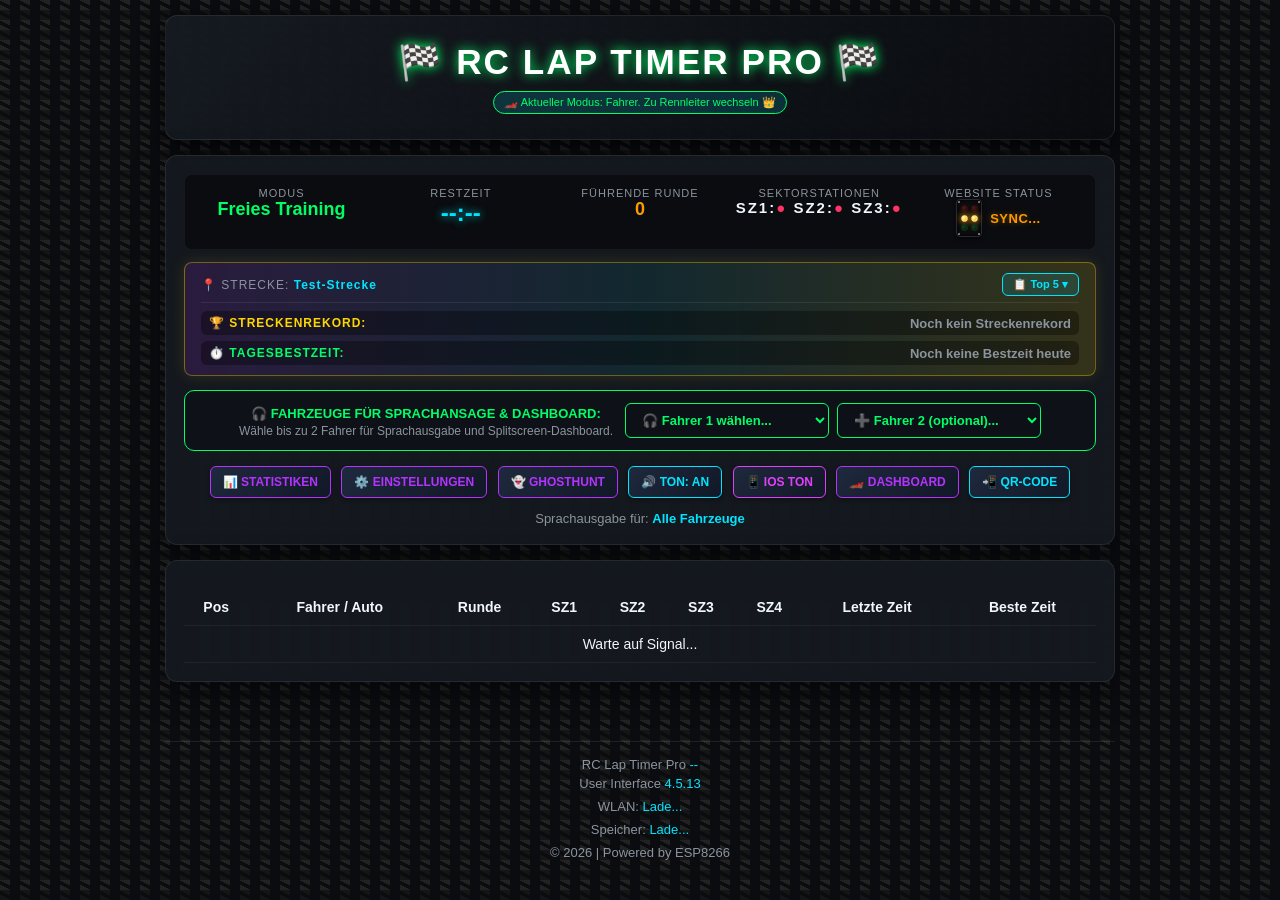
==== commit 0be8437f: "step 4, laplogic and tts events" ====
--- a/esp8266_rx/data/index.html
+++ b/esp8266_rx/data/index.html
@@ -5,7 +5,7 @@
   <meta name="viewport" content="width=device-width, initial-scale=1">
   <meta charset="UTF-8">
   <link rel="icon" href="data:image/svg+xml,<svg xmlns='http://www.w3.org/2000/svg' viewBox='0 0 100 100'><text y='.9em' font-size='90'>🏁</text></svg>">
-  <link rel="stylesheet" href="style.css?v=4.5.11">
+  <link rel="stylesheet" href="style.css?v=4.5.13">
 </head>
 <body class="role-driver">
 
@@ -633,16 +633,16 @@
 
   <footer>
     <div>RC Lap Timer Pro <span id="firmware-version" style="color:var(--neon-cyan);">--</span></div>
-    <div>User Interface <span id="ui-version" style="color:var(--neon-cyan);">4.5.11</span></div>
+    <div>User Interface <span id="ui-version" style="color:var(--neon-cyan);">4.5.13</span></div>
     <div id="footer-wifi-status" style="margin-top:4px;">WLAN: <span style="color:var(--neon-cyan);">Lade...</span></div>
     <div id="footer-storage-status" style="margin-top:4px;">Speicher: <span style="color:var(--neon-cyan);">Lade...</span></div>
     <div style="margin-top:4px;">&copy; 2026 | Powered by ESP8266</div>
   </footer>
 
-  <script src="qrcode.min.js?v=4.5.11"></script>
-  <script src="tts.js?v=4.5.11"></script>
-  <script src="websocket.js?v=4.5.11"></script>
-  <script src="modes.js?v=4.5.11"></script>
-  <script src="main.js?v=4.5.11"></script>
+  <script src="qrcode.min.js?v=4.5.13"></script>
+  <script src="tts.js?v=4.5.13"></script>
+  <script src="websocket.js?v=4.5.13"></script>
+  <script src="modes.js?v=4.5.13"></script>
+  <script src="main.js?v=4.5.13"></script>
 </body>
 </html>
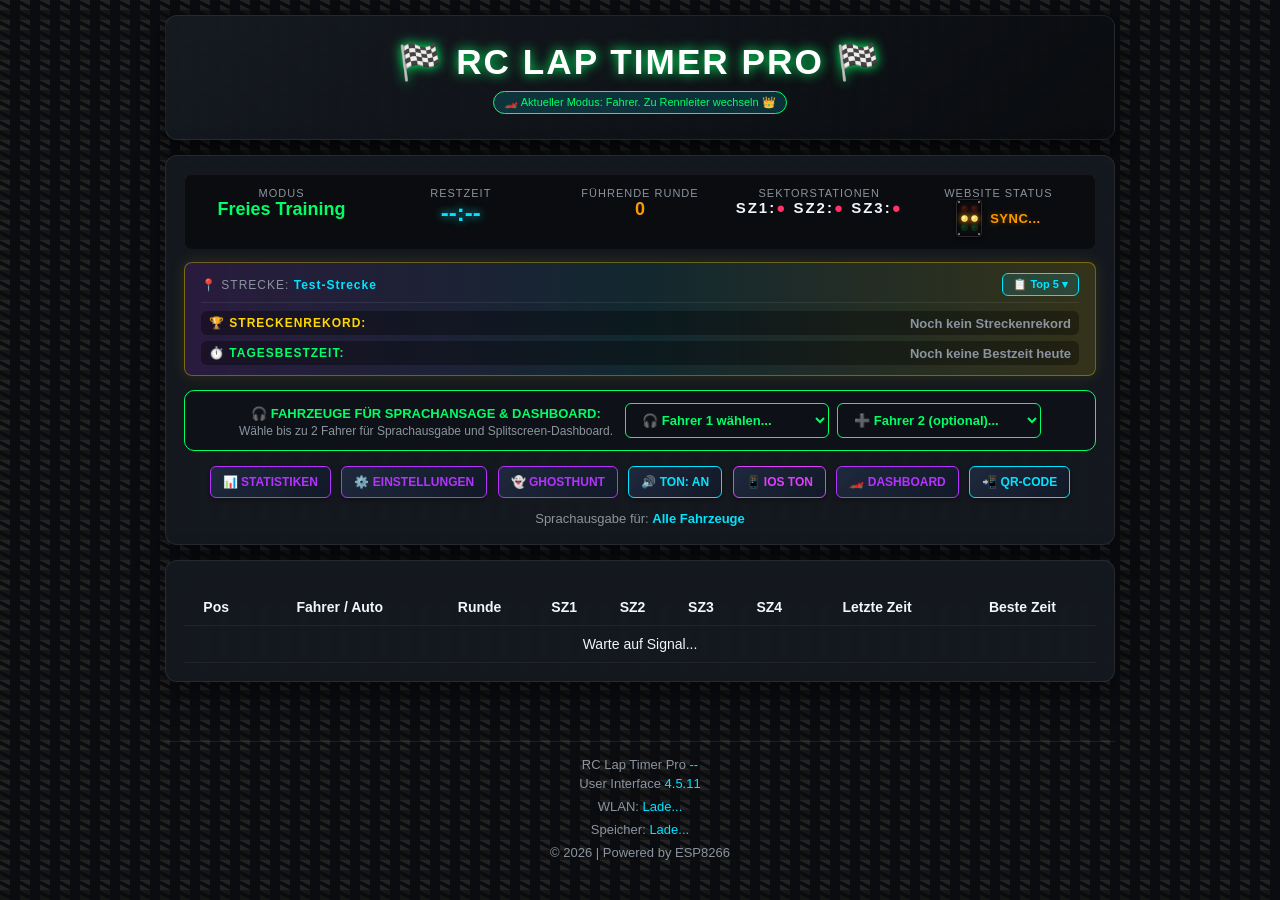
==== commit 57039960: "step 5" ====
--- a/esp8266_rx/data/index.html
+++ b/esp8266_rx/data/index.html
@@ -5,7 +5,7 @@
   <meta name="viewport" content="width=device-width, initial-scale=1">
   <meta charset="UTF-8">
   <link rel="icon" href="data:image/svg+xml,<svg xmlns='http://www.w3.org/2000/svg' viewBox='0 0 100 100'><text y='.9em' font-size='90'>🏁</text></svg>">
-  <link rel="stylesheet" href="style.css?v=4.5.13">
+  <link rel="stylesheet" href="style.css?v=4.5.11">
 </head>
 <body class="role-driver">
 
@@ -633,16 +633,16 @@
 
   <footer>
     <div>RC Lap Timer Pro <span id="firmware-version" style="color:var(--neon-cyan);">--</span></div>
-    <div>User Interface <span id="ui-version" style="color:var(--neon-cyan);">4.5.13</span></div>
+    <div>User Interface <span id="ui-version" style="color:var(--neon-cyan);">4.5.11</span></div>
     <div id="footer-wifi-status" style="margin-top:4px;">WLAN: <span style="color:var(--neon-cyan);">Lade...</span></div>
     <div id="footer-storage-status" style="margin-top:4px;">Speicher: <span style="color:var(--neon-cyan);">Lade...</span></div>
     <div style="margin-top:4px;">&copy; 2026 | Powered by ESP8266</div>
   </footer>
 
-  <script src="qrcode.min.js?v=4.5.13"></script>
-  <script src="tts.js?v=4.5.13"></script>
-  <script src="websocket.js?v=4.5.13"></script>
-  <script src="modes.js?v=4.5.13"></script>
-  <script src="main.js?v=4.5.13"></script>
+  <script src="qrcode.min.js?v=4.5.11"></script>
+  <script src="tts.js?v=4.5.11"></script>
+  <script src="websocket.js?v=4.5.11"></script>
+  <script src="modes.js?v=4.5.11"></script>
+  <script src="main.js?v=4.5.11"></script>
 </body>
 </html>
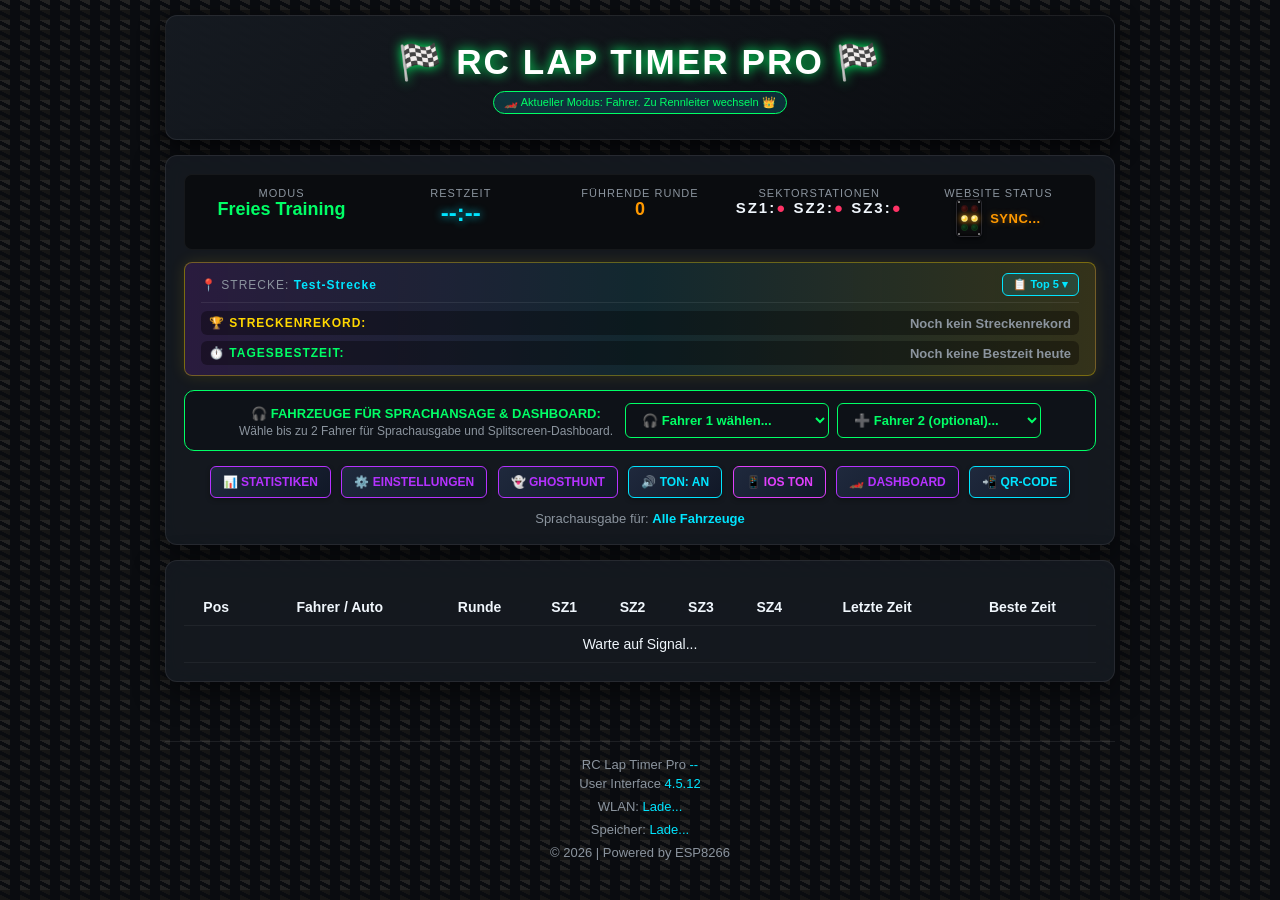
==== commit e53d9aa0: "Fix ESP8266 bootup WDT resets and web performance regressions (v4.5.12)" ====
--- a/esp8266_rx/data/index.html
+++ b/esp8266_rx/data/index.html
@@ -5,7 +5,7 @@
   <meta name="viewport" content="width=device-width, initial-scale=1">
   <meta charset="UTF-8">
   <link rel="icon" href="data:image/svg+xml,<svg xmlns='http://www.w3.org/2000/svg' viewBox='0 0 100 100'><text y='.9em' font-size='90'>🏁</text></svg>">
-  <link rel="stylesheet" href="style.css?v=4.5.11">
+  <link rel="stylesheet" href="style.css?v=4.5.12">
 </head>
 <body class="role-driver">
 
@@ -633,16 +633,16 @@
 
   <footer>
     <div>RC Lap Timer Pro <span id="firmware-version" style="color:var(--neon-cyan);">--</span></div>
-    <div>User Interface <span id="ui-version" style="color:var(--neon-cyan);">4.5.11</span></div>
+    <div>User Interface <span id="ui-version" style="color:var(--neon-cyan);">4.5.12</span></div>
     <div id="footer-wifi-status" style="margin-top:4px;">WLAN: <span style="color:var(--neon-cyan);">Lade...</span></div>
     <div id="footer-storage-status" style="margin-top:4px;">Speicher: <span style="color:var(--neon-cyan);">Lade...</span></div>
     <div style="margin-top:4px;">&copy; 2026 | Powered by ESP8266</div>
   </footer>
 
-  <script src="qrcode.min.js?v=4.5.11"></script>
-  <script src="tts.js?v=4.5.11"></script>
-  <script src="websocket.js?v=4.5.11"></script>
-  <script src="modes.js?v=4.5.11"></script>
-  <script src="main.js?v=4.5.11"></script>
+  <script src="qrcode.min.js?v=4.5.12"></script>
+  <script src="tts.js?v=4.5.12"></script>
+  <script src="websocket.js?v=4.5.12"></script>
+  <script src="modes.js?v=4.5.12"></script>
+  <script src="main.js?v=4.5.12"></script>
 </body>
 </html>
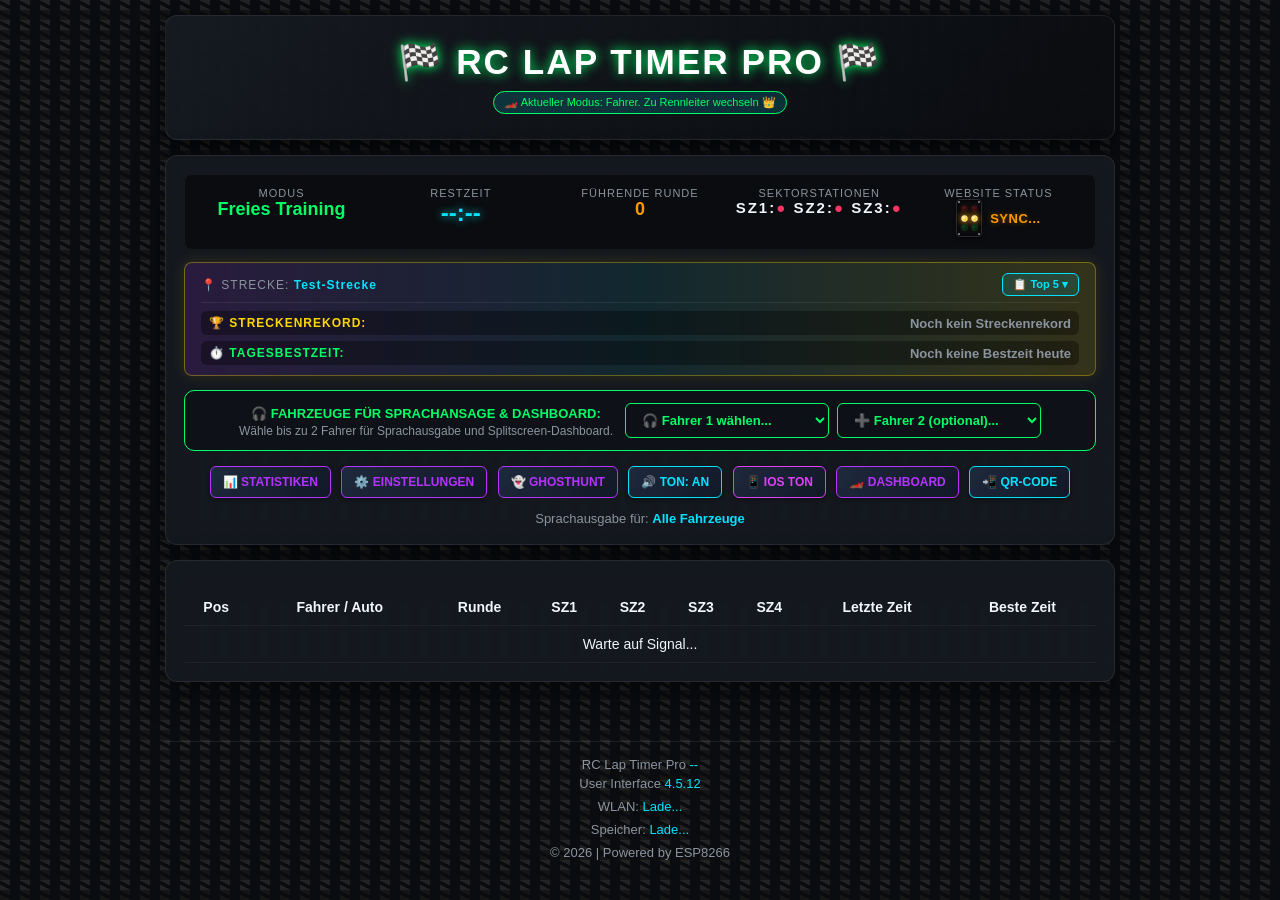
==== commit 3ae3f198: "Add dark background baseline and auto-healing CSS retry to HTML/JS" ====
--- a/esp8266_rx/data/index.html
+++ b/esp8266_rx/data/index.html
@@ -5,7 +5,8 @@
   <meta name="viewport" content="width=device-width, initial-scale=1">
   <meta charset="UTF-8">
   <link rel="icon" href="data:image/svg+xml,<svg xmlns='http://www.w3.org/2000/svg' viewBox='0 0 100 100'><text y='.9em' font-size='90'>🏁</text></svg>">
-  <link rel="stylesheet" href="style.css?v=4.5.12">
+  <style>html,body{background:#0a0c10;color:#f0f6fc;}</style>
+  <link rel="stylesheet" href="style.css?v=4.5.12" onerror="setTimeout(()=>{let b=this.href.split('&r=')[0];this.href=b+(b.includes('?')?'&':'?')+'r='+Date.now();},1500)">
 </head>
 <body class="role-driver">
 
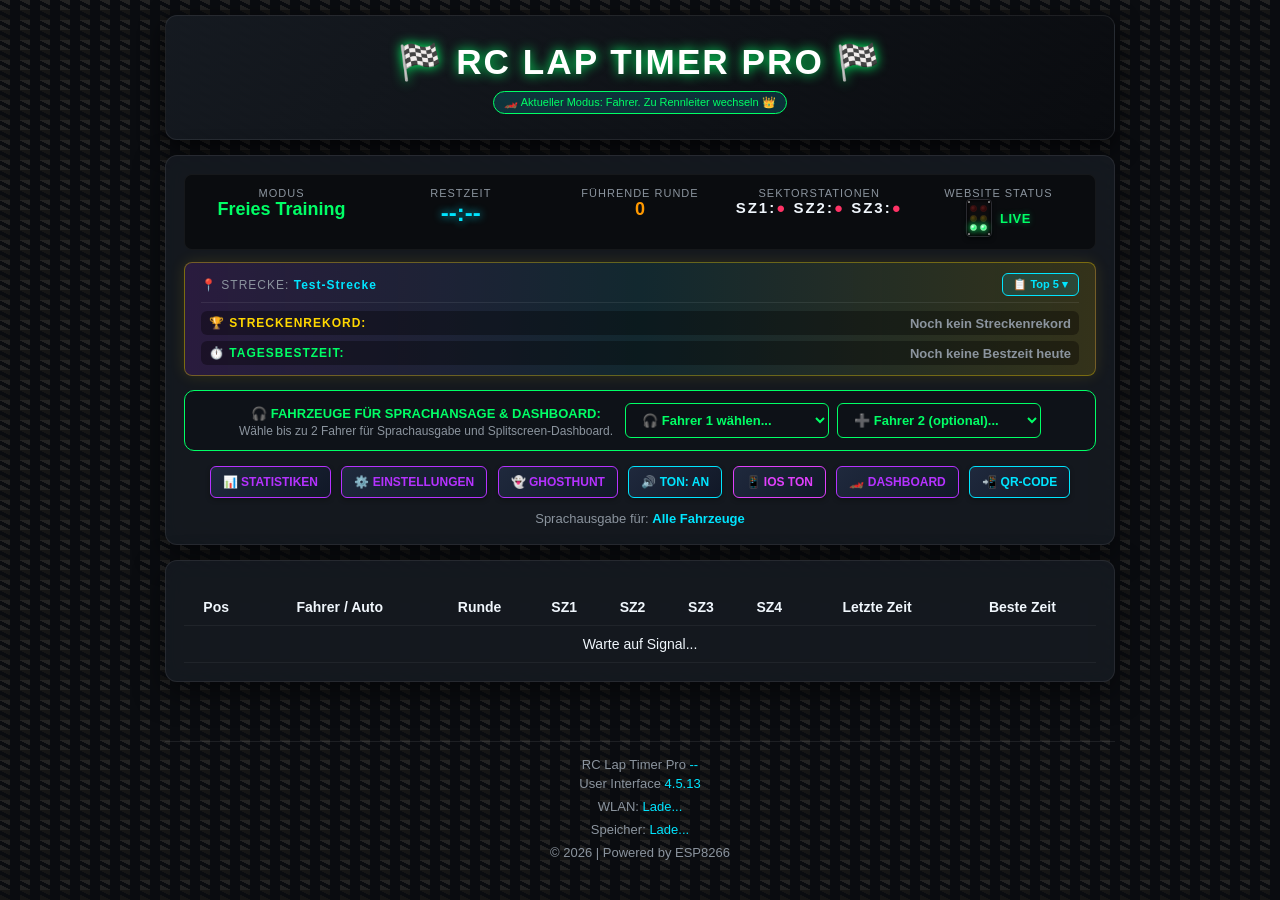
==== commit 449c38f4: "Implement sequential script loader with retry and re-exempt JS/CSS from 503 HeapGuard (v4.5.13)" ====
--- a/esp8266_rx/data/index.html
+++ b/esp8266_rx/data/index.html
@@ -6,7 +6,7 @@
   <meta charset="UTF-8">
   <link rel="icon" href="data:image/svg+xml,<svg xmlns='http://www.w3.org/2000/svg' viewBox='0 0 100 100'><text y='.9em' font-size='90'>🏁</text></svg>">
   <style>html,body{background:#0a0c10;color:#f0f6fc;}</style>
-  <link rel="stylesheet" href="style.css?v=4.5.12" onerror="setTimeout(()=>{let b=this.href.split('&r=')[0];this.href=b+(b.includes('?')?'&':'?')+'r='+Date.now();},1500)">
+  <link rel="stylesheet" href="style.css?v=4.5.13" onerror="setTimeout(()=>{let b=this.href.split('&r=')[0];this.href=b+(b.includes('?')?'&':'?')+'r='+Date.now();},1500)">
 </head>
 <body class="role-driver">
 
@@ -634,16 +634,36 @@
 
   <footer>
     <div>RC Lap Timer Pro <span id="firmware-version" style="color:var(--neon-cyan);">--</span></div>
-    <div>User Interface <span id="ui-version" style="color:var(--neon-cyan);">4.5.12</span></div>
+    <div>User Interface <span id="ui-version" style="color:var(--neon-cyan);">4.5.13</span></div>
     <div id="footer-wifi-status" style="margin-top:4px;">WLAN: <span style="color:var(--neon-cyan);">Lade...</span></div>
     <div id="footer-storage-status" style="margin-top:4px;">Speicher: <span style="color:var(--neon-cyan);">Lade...</span></div>
     <div style="margin-top:4px;">&copy; 2026 | Powered by ESP8266</div>
   </footer>
 
-  <script src="qrcode.min.js?v=4.5.12"></script>
-  <script src="tts.js?v=4.5.12"></script>
-  <script src="websocket.js?v=4.5.12"></script>
-  <script src="modes.js?v=4.5.12"></script>
-  <script src="main.js?v=4.5.12"></script>
+  <script>
+  (function() {
+    const scripts = [
+      'qrcode.min.js?v=4.5.13',
+      'tts.js?v=4.5.13',
+      'websocket.js?v=4.5.13',
+      'modes.js?v=4.5.13',
+      'main.js?v=4.5.13'
+    ];
+    let idx = 0;
+    function loadNext() {
+      if (idx >= scripts.length) return;
+      const s = document.createElement('script');
+      s.src = scripts[idx++];
+      s.onload = loadNext;
+      s.onerror = function() {
+        console.warn('[Loader] Retry:', s.src);
+        idx--;
+        setTimeout(loadNext, 400);
+      };
+      document.body.appendChild(s);
+    }
+    loadNext();
+  })();
+  </script>
 </body>
 </html>
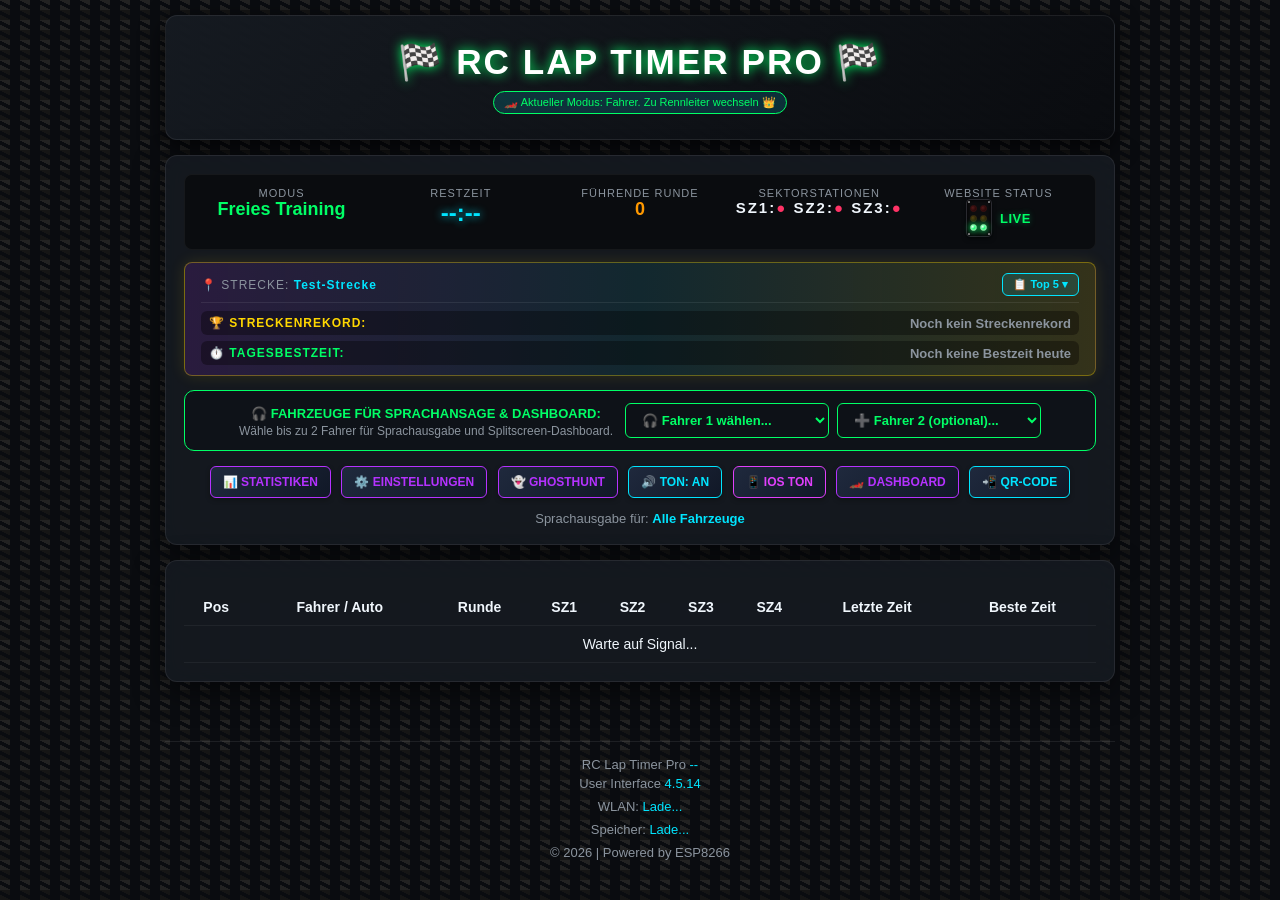
==== commit 332f7dc5: "Fix TTS pronunciation of Ghosthunt/Ghost Battle (v4.5.14)" ====
--- a/esp8266_rx/data/index.html
+++ b/esp8266_rx/data/index.html
@@ -6,7 +6,7 @@
   <meta charset="UTF-8">
   <link rel="icon" href="data:image/svg+xml,<svg xmlns='http://www.w3.org/2000/svg' viewBox='0 0 100 100'><text y='.9em' font-size='90'>🏁</text></svg>">
   <style>html,body{background:#0a0c10;color:#f0f6fc;}</style>
-  <link rel="stylesheet" href="style.css?v=4.5.13" onerror="setTimeout(()=>{let b=this.href.split('&r=')[0];this.href=b+(b.includes('?')?'&':'?')+'r='+Date.now();},1500)">
+  <link rel="stylesheet" href="style.css?v=4.5.14" onerror="setTimeout(()=>{let b=this.href.split('&r=')[0];this.href=b+(b.includes('?')?'&':'?')+'r='+Date.now();},1500)">
 </head>
 <body class="role-driver">
 
@@ -634,7 +634,7 @@
 
   <footer>
     <div>RC Lap Timer Pro <span id="firmware-version" style="color:var(--neon-cyan);">--</span></div>
-    <div>User Interface <span id="ui-version" style="color:var(--neon-cyan);">4.5.13</span></div>
+    <div>User Interface <span id="ui-version" style="color:var(--neon-cyan);">4.5.14</span></div>
     <div id="footer-wifi-status" style="margin-top:4px;">WLAN: <span style="color:var(--neon-cyan);">Lade...</span></div>
     <div id="footer-storage-status" style="margin-top:4px;">Speicher: <span style="color:var(--neon-cyan);">Lade...</span></div>
     <div style="margin-top:4px;">&copy; 2026 | Powered by ESP8266</div>
@@ -643,11 +643,11 @@
   <script>
   (function() {
     const scripts = [
-      'qrcode.min.js?v=4.5.13',
-      'tts.js?v=4.5.13',
-      'websocket.js?v=4.5.13',
-      'modes.js?v=4.5.13',
-      'main.js?v=4.5.13'
+      'qrcode.min.js?v=4.5.14',
+      'tts.js?v=4.5.14',
+      'websocket.js?v=4.5.14',
+      'modes.js?v=4.5.14',
+      'main.js?v=4.5.14'
     ];
     let idx = 0;
     function loadNext() {
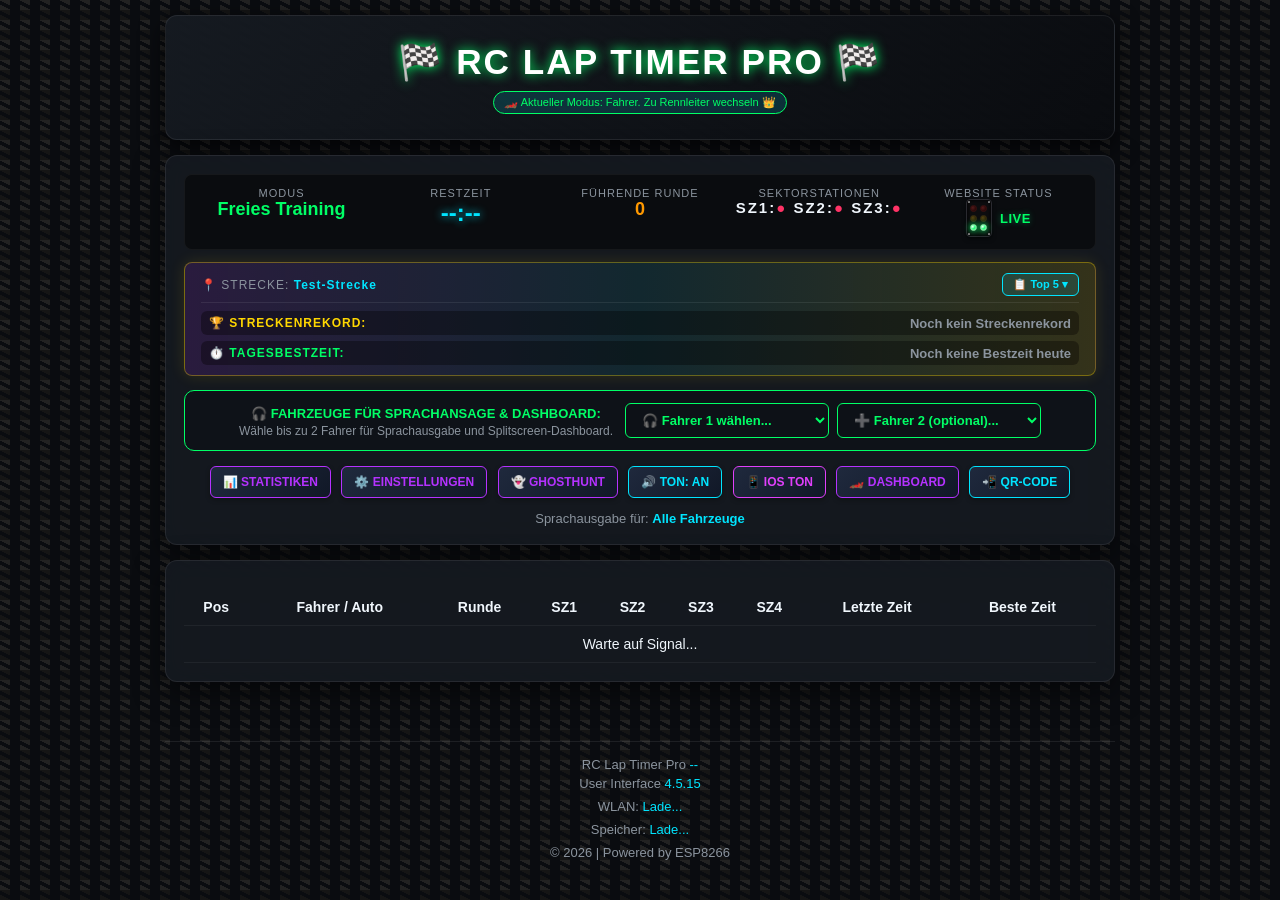
==== commit 660f6ba9: "Fix storage space display on update page with lightweight /api/storage and retry (v4.5.15)" ====
--- a/esp8266_rx/data/index.html
+++ b/esp8266_rx/data/index.html
@@ -6,7 +6,7 @@
   <meta charset="UTF-8">
   <link rel="icon" href="data:image/svg+xml,<svg xmlns='http://www.w3.org/2000/svg' viewBox='0 0 100 100'><text y='.9em' font-size='90'>🏁</text></svg>">
   <style>html,body{background:#0a0c10;color:#f0f6fc;}</style>
-  <link rel="stylesheet" href="style.css?v=4.5.14" onerror="setTimeout(()=>{let b=this.href.split('&r=')[0];this.href=b+(b.includes('?')?'&':'?')+'r='+Date.now();},1500)">
+  <link rel="stylesheet" href="style.css?v=4.5.15" onerror="setTimeout(()=>{let b=this.href.split('&r=')[0];this.href=b+(b.includes('?')?'&':'?')+'r='+Date.now();},1500)">
 </head>
 <body class="role-driver">
 
@@ -634,7 +634,7 @@
 
   <footer>
     <div>RC Lap Timer Pro <span id="firmware-version" style="color:var(--neon-cyan);">--</span></div>
-    <div>User Interface <span id="ui-version" style="color:var(--neon-cyan);">4.5.14</span></div>
+    <div>User Interface <span id="ui-version" style="color:var(--neon-cyan);">4.5.15</span></div>
     <div id="footer-wifi-status" style="margin-top:4px;">WLAN: <span style="color:var(--neon-cyan);">Lade...</span></div>
     <div id="footer-storage-status" style="margin-top:4px;">Speicher: <span style="color:var(--neon-cyan);">Lade...</span></div>
     <div style="margin-top:4px;">&copy; 2026 | Powered by ESP8266</div>
@@ -643,11 +643,11 @@
   <script>
   (function() {
     const scripts = [
-      'qrcode.min.js?v=4.5.14',
-      'tts.js?v=4.5.14',
-      'websocket.js?v=4.5.14',
-      'modes.js?v=4.5.14',
-      'main.js?v=4.5.14'
+      'qrcode.min.js?v=4.5.15',
+      'tts.js?v=4.5.15',
+      'websocket.js?v=4.5.15',
+      'modes.js?v=4.5.15',
+      'main.js?v=4.5.15'
     ];
     let idx = 0;
     function loadNext() {
